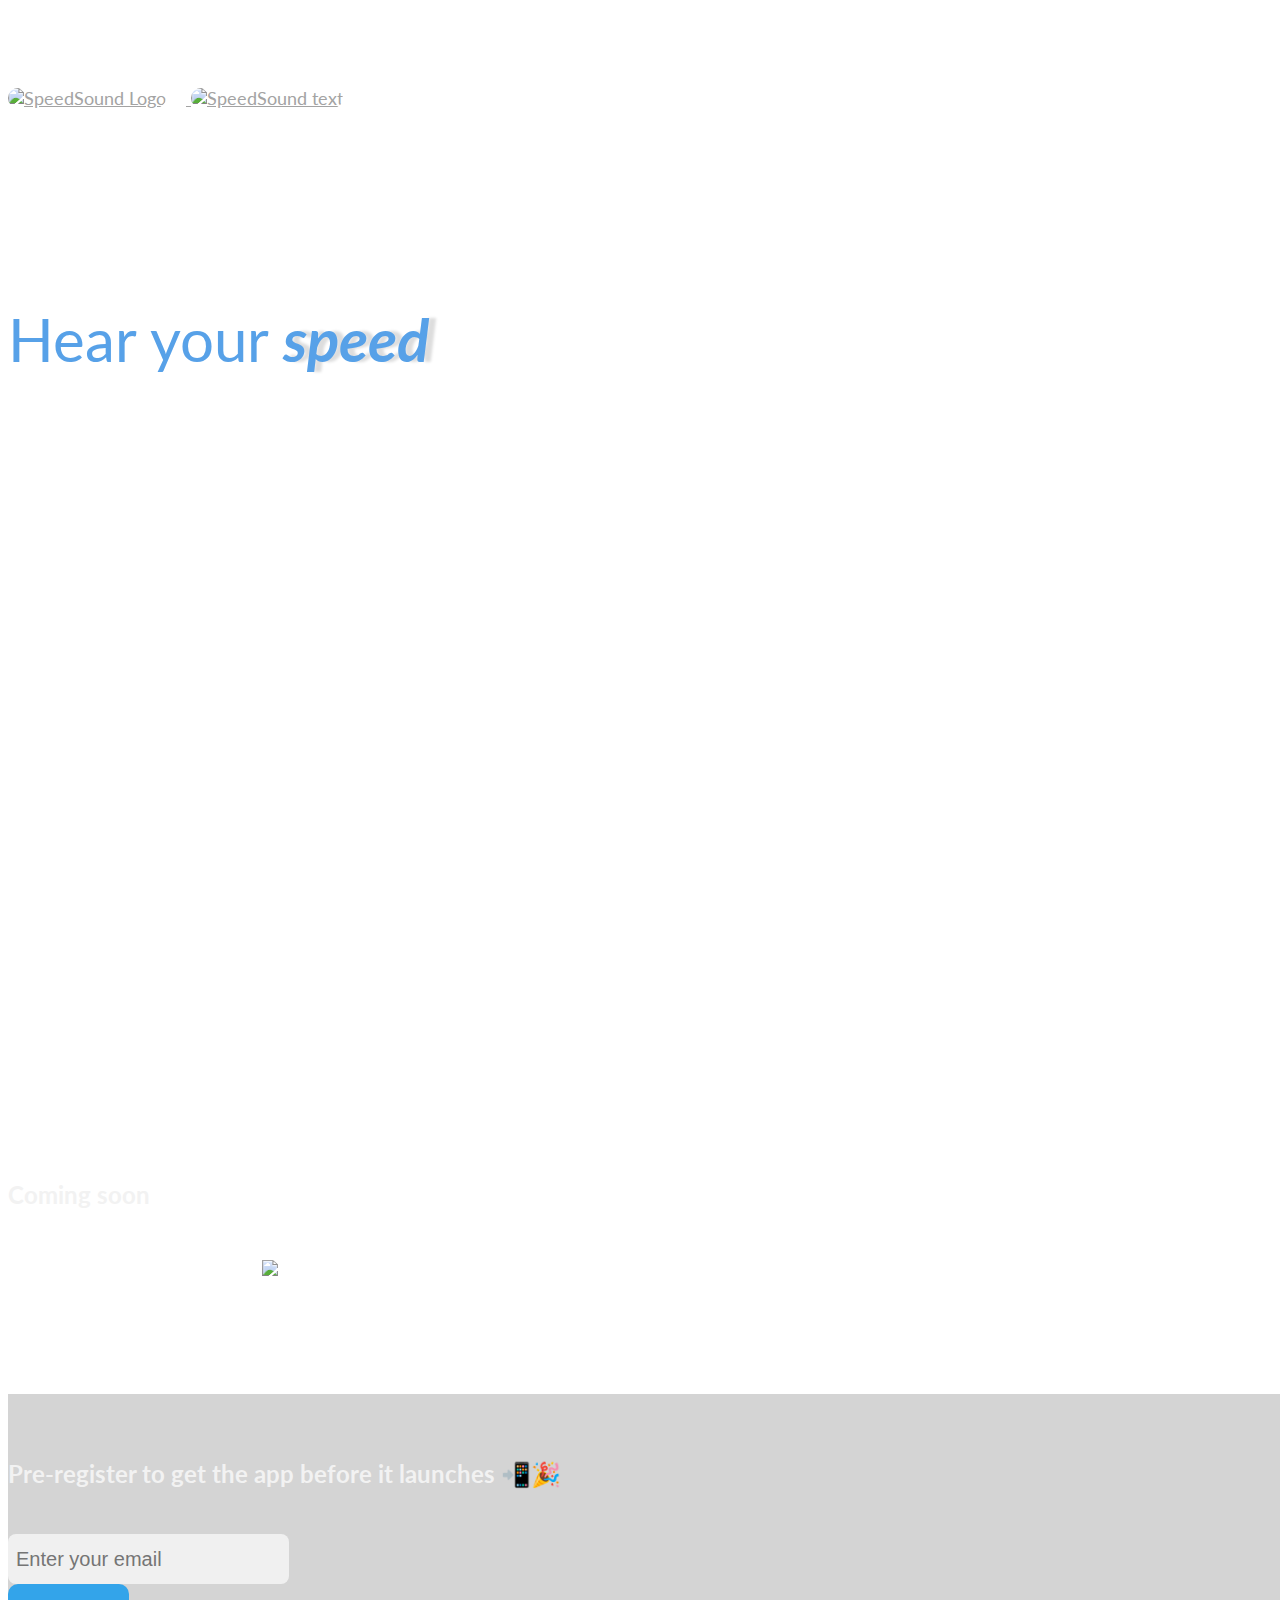
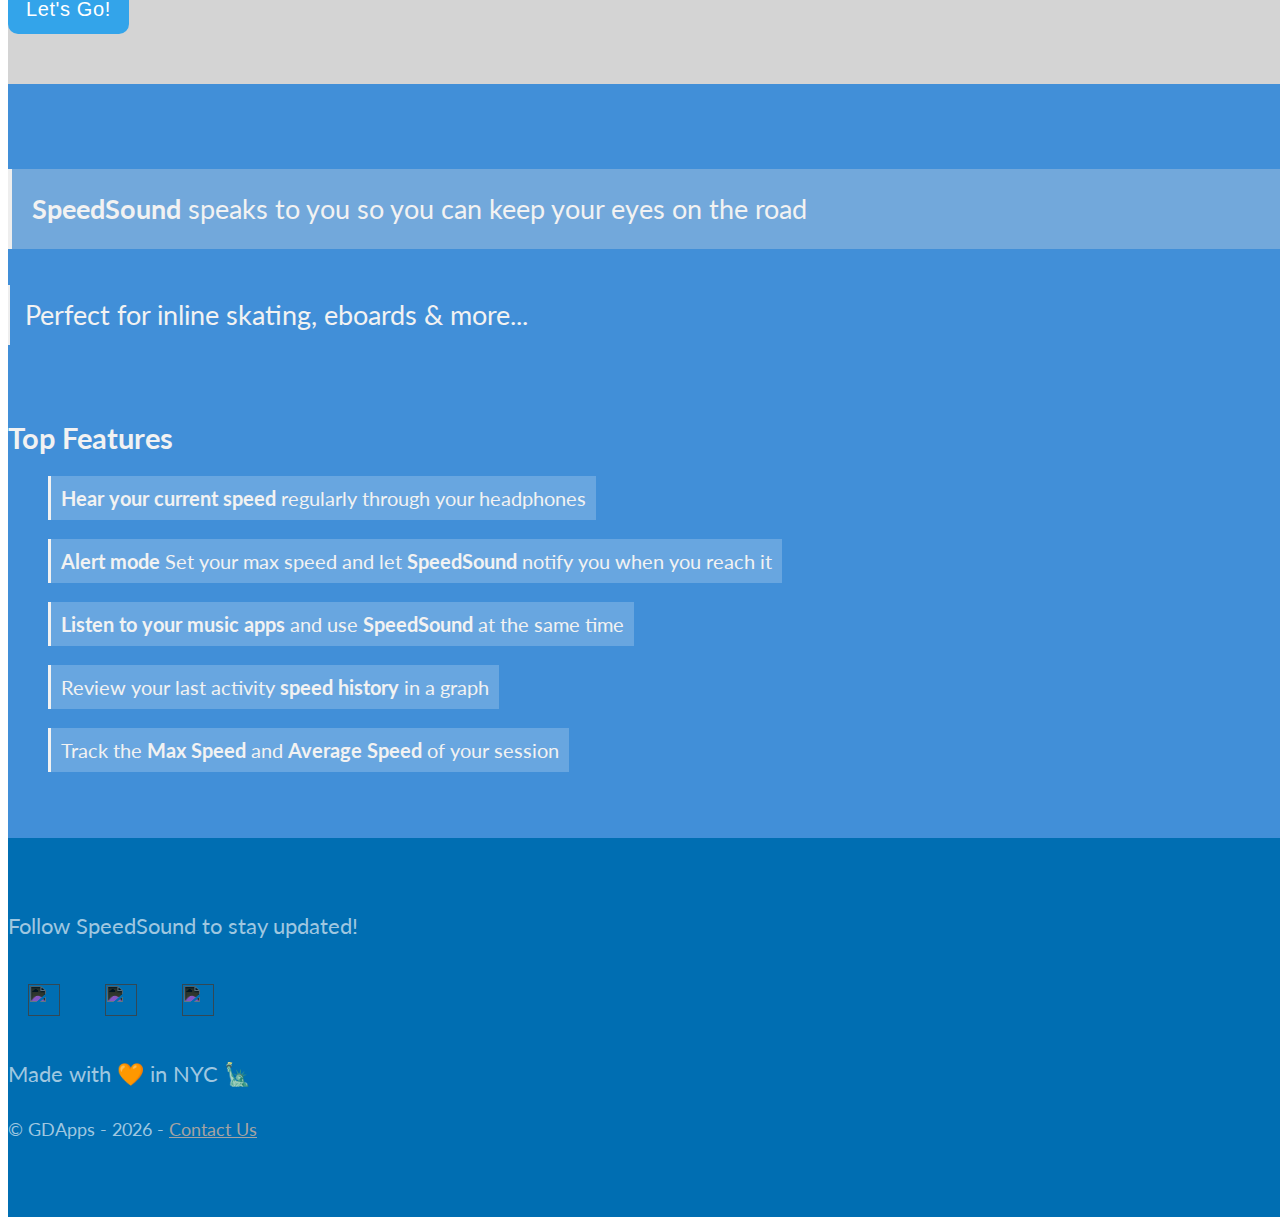
==== index.html @ b9c5a2e9 "adjust text" ====
<!DOCTYPE html>
<!--[if lt IE 7]>      <html class="no-js lt-ie9 lt-ie8 lt-ie7"> <![endif]-->
<!--[if IE 7]>         <html class="no-js lt-ie9 lt-ie8"> <![endif]-->
<!--[if IE 8]>         <html class="no-js lt-ie9"> <![endif]-->
<!--[if gt IE 8]><!--> <html class="no-js"> <!--<![endif]-->
    <head>
        <meta charset="utf-8">
        <meta http-equiv="X-UA-Compatible" content="IE=edge,chrome=1">
        <title>Get SpeedSound - Audible speedometer app</title>
        <meta name="description" content="Get SpeedSound - Audible speedometer app">
        <meta name="viewport" content="width=device-width">
        <meta property="og:title" content="Get SpeedSound - Audible speedometer app" />
		    <!--<meta name="apple-itunes-app" content="app-id=1244515007" />-->
        <link rel="stylesheet" href="css/bootstrap.min.css" />
        <link rel="stylesheet" href="css/bootstrap-responsive.min.css" />
        <link href="//cdn-images.mailchimp.com/embedcode/horizontal-slim-10_7.css" rel="stylesheet" type="text/css">
        <link rel="stylesheet" href="css/dist.css?v=25" />
        <link rel="icon" type="image/png" href="favicon-32x32.png" sizes="32x32" />
        <link rel="icon" type="image/png" href="favicon-16x16.png" sizes="16x16" />
    </head>
    <body>
        <div class="container">
            <header>
              <div class="row">
                <div class="span10">
                  <a href="./">
                    <img src='./img/icon_blue.png' class='app-logo' alt='SpeedSound Logo'/>
                    <img src='./img/Logotype.blue.png' class='app-logo' alt='SpeedSound text'/>
                  </a>
                </div>
              </div>
            </header>
            <!-- Main hero unit for a primary marketing message or call to action -->
            <div class="row main-content text-center">
            <div id='headline' class="span12">
                <div class="row brand-desc">
                	<div class="span12">
                    <h1>Hear your <b style="font-style:italic; text-shadow: 7px 0px 3px #dddddd;">speed</b><br/>
                    </h1>
                  </div>
                </div>
                <div class="row">
                  <div class="iphone">
                    
                    <div class="iphone-container">
                      <img class='airpods' src="./img/airpods_couple.png" />
                      <img id='app-demo' src="./img/fallback-static.png" />
                      <img  id='intro-iphone'
                      class='intro-setup hero'
                      src='./img/frame_iphone_x.png'
                      alt="product screenshot" />
                    </div>
                  </div>
                </div>              
            </div>
            <div class="row">
              <div class="span12 text-center">
                <h2>Coming soon</h2>
                  <div class="badge-large ">
                      <div style="display:inline-block;overflow:hidden;background:url(//linkmaker.itunes.apple.com/assets/shared/badges/en-gb/appstore-lrg.svg) no-repeat;width: 250px;height: 80px;background-size:contain;"></div>
                      <img style="width: 250px;vertical-align: top;" src="./img/coming_soon_android.png">
                    </div>
              </div>
            </div>
          </div>
        </div> <!-- /container -->
        <!-- 
          Top Features:
        -->
        <div class="background-wrapper first-wrapper" >
            <div class="container">
              
                <div class="row" >
                    <div class="span12 text-center">
                      <!-- Begin Mailchimp Signup Form -->
                      <h2>Pre-register to get the app before it launches 📲🎉</h2>
                      <div id="mc_embed_signup">
                      <form action="https://gmail.us3.list-manage.com/subscribe/post?u=9fdce8c579404b5cd464d8b3b&amp;id=dcdbfca55f" method="post" id="mc-embedded-subscribe-form" name="mc-embedded-subscribe-form" class="validate" target="_blank" novalidate>
                          <div id="mc_embed_signup_scroll">
                        
                        <input type="email" value="" name="EMAIL" class="email" id="mce-EMAIL" placeholder="Enter your email" required>
                          <!-- real people should not fill this in and expect good things - do not remove this or risk form bot signups-->
                          <div style="position: absolute; left: -5000px;" aria-hidden="true"><input type="text" name="b_9fdce8c579404b5cd464d8b3b_dcdbfca55f" tabindex="-1" value=""></div>
                          <div class="clear"><input type="submit" value="Let's Go!" name="subscribe" id="mc-embedded-subscribe" class="button"></div>
                          </div>
                      </form>
                      </div>

                      <!--End mc_embed_signup-->
         
                    </div>
                </div>
          </div>
        </div>
        <div class="background-wrapper  features-wrapper ">
          <div class="container">   
            <div class="row">
              <div class="span12 text-left">
                <div class="row">
                  <div class="span12">
                    <h4>
                      <blockquote class='hero-link text-center'><b>SpeedSound</b> speaks to you so you can keep your eyes on the road</blockquote> 
                    </h4>
                    <h4>
                      <blockquote class=' text-center'>Perfect for inline skating, eboards & more...</blockquote> 
                    </h4>
                    <br>
                    
                  </div>
                </div>
              </div>
            </div>
            <div class="row">
              <div class="span12">
                <h3>Top Features</h3>    
              </div>
            </div>
              <div class="row">
                  <div class="text-left">
                    <ul>
                      <li><span><b>Hear your current speed</b> regularly through your headphones </span></li>
                      <li><span><b>Alert mode</b> Set your max speed and let <b>SpeedSound</b> notify you when you reach it</span></li>
                      <li><span><b>Listen to your music apps</b> and use <b>SpeedSound</b> at the same time</span></li>
                      <li><span>Review your last activity <b>speed history</b> in a graph</span></li>
                      <li><span>Track the <b>Max Speed</b> and <b>Average Speed</b> of your session</span></li>
                    </ul>
                  </div>
                </div>
            </div>
        </div>
        <footer>
          <div class='container'>
            <div class="text-center">
              <p>Follow SpeedSound to stay updated!</p>
              <a href="https://www.instagram.com/SpeedSound_app/"  class='social-link'><img height="32" width="32" src="https://cdn.jsdelivr.net/npm/simple-icons@latest/icons/instagram.svg" /></a>
              <a href="https://www.youtube.com/channel/UCGJsb1Zvw405xkgLGKHnadw/featured"  class='social-link'><img height="32" width="32" src="https://cdn.jsdelivr.net/npm/simple-icons@latest/icons/youtube.svg" /></a>
              <a href="https://twitter.com/SpeedSoundApp"  class='social-link'><img height="32" width="32" src="https://cdn.jsdelivr.net/npm/simple-icons@latest/icons/twitter.svg" /></a>
            </div>
            <div class="text-center">
              <p>Made with 🧡 in NYC 🗽</p>
              <p><small>&copy; GDApps -  <span class='copy-year'></span> - <a href="mailto:egm0121[@]gmail.com">Contact Us</a></a></small></p>
            </div>
          </div>
        </footer>
       <div id="fb-root"></div>
	   <script>
       /*GA tracking*/
       window.ga=window.ga||function(){(ga.q=ga.q||[]).push(arguments)};ga.l=+new Date;
       ga('create', 'UA-100899493-1', 'auto');
       ga('send', 'pageview');
       ga('require', 'outboundLinkTracker');
        /*!
        loadCSS: load a CSS file asynchronously.
        [c]2014 @scottjehl, Filament Group, Inc.
        Licensed MIT
        */
        function loadCSS(e,t,n,o){"use strict";function r(){for(var t,o=0;o<l.length;o++)l[o].href&&l[o].href.indexOf(e)>-1&&(t=!0);t?i.media=n||"all":setTimeout(r)}var i=window.document.createElement("link"),d=t||window.document.getElementsByTagName("script")[0],l=window.document.styleSheets;return i.rel="stylesheet",i.href=e,i.media="only x",i.onload=o||function(){},d.parentNode.insertBefore(i,d),r(),i}
        loadCSS('https://fonts.googleapis.com/css?family=Lato:700,300');

        document.querySelector('.copy-year').innerHTML += new Date().getFullYear();
        var badgeIos = document.querySelector('.badge-ios');
        var badgeAndroid = document.querySelector('.badge-android');
        var isIOS = /^(iPhone|iPad|iPod)/.test(navigator.platform);
        if(window.matchMedia('only screen and (max-width: 767px)').matches){
          badgeIos.style.display = isIOS ? 'block':'none';
          badgeAndroid.style.display = !isIOS ? 'block':'none';
         
        }
    </script>
    <script async src="https://www.google-analytics.com/analytics.js"></script>
    <script async src="./autotrack.custom.dist.js"></script>
    </body>
</html>
---- css/dist.css ----
/* ==========================================================================
   Author's custom styles
   ========================================================================== */


body, html {
  width: 100%;
  overflow-x:hidden;
}
@keyframes fadein {
  from { opacity: 0;  transform: translateX(-100vw); }
  to   { opacity: 1;  transform: translateX(0vw); }
}
@keyframes moveup {
  from { transform: translateY(100px); }
  to   { transform: translateY(0px); }
}

body{
  /* background: radial-gradient(circle, rgba(0,212,255,1) 3%, rgba(26,125,200,1) 39%, rgba(0,39,96,1) 83%); */
  background-size: cover;
  background-position: top center;
  background-image: url('../img/bg_site.jpg');
  font-family: 'Lato', sans-serif;
  font-weight: normal;
  line-height: 20px;
  padding-top:30px;
  padding-left: 0px;
  padding-right: 0px;
  color:#f2f2f2;
}
::-moz-selection {
  background: #fcac72;   /* WebKit/Blink Browsers */
}
::selection {
  background: #fcac72;   /* WebKit/Blink Browsers */
}
::-moz-selection {
  background: #fcac72;    /* Gecko Browsers */
}
iframe{
  width:80%;
  height:500px;
}
header{
  padding-top:50px;
  padding-bottom:50px;
}
 h1 {
  display: inline-block;
  color: #57a1e8;
  font-weight: normal;
  font-size: 60px;
  line-height: 80px;
  margin-bottom:50px;
}
h1 small{
  font-weight: normal;
  color: #57a1e8;
}
h3{
  font-size: 28.5px;
}
h4 {
  font-weight: normal;
  font-size: 26.5px;
  line-height: 40px;
}
a {
  font-size: 18px;
  color:#a3a3a3;
}
p {
  font-size: 22px;
  line-height: 32px;
}
ul li {
  list-style: none;
  font-size: 16px;
}
#mc_embed_signup{ clear:left; font:14px Helvetica,Arial,sans-serif; width:100%; margin-top: 50px;}
#mc_embed_signup input.email {
  font-family: "Open Sans","Helvetica Neue",Arial,Helvetica,Verdana,sans-serif;
  font-size: 20px;
  border: 0px solid; 
  border-radius: 8px;
  color: #343434;
  background-color: #ffffffa6;
  -webkit-box-sizing: border-box;
          box-sizing: border-box;
  height: 50px;
  padding: 10px 0.4em;
  display: inline-block;
  margin: 0;
  vertical-align: top;
}
#mc_embed_signup .button {
  font-size: 20px;
  border: none;
  border-radius: 10px;
  letter-spacing: .03em;
  color: #fff;
  background-color: #33a4ea;
  -webkit-box-sizing: border-box;
          box-sizing: border-box;
  height: 50px;
  line-height: 32px;
  padding: 0 18px;
}
.badge-large{
  padding-top: 35px; 
}
.font-light{
  font-weight: lighter;
}
.app-icon{
  display: none;
}
.app-logo{
  border-radius: 20px;
  margin-right: 20px;
  height: 90px;
}
.iphone {
  opacity: 0;
  position: relative;
  padding-bottom:50px;
  padding-bottom:200px;
  animation: 1s ease-out 2s fadein;
  animation-fill-mode: forwards;
}
.airpods {
  bottom: 2%;
  height: 23%;
  position: absolute;
  right: -28%;
  max-height: 160px;
  min-height: 30px;
}
.brand-desc {
  position:relative;
  animation: 1s linear 1s moveup;
  animation-fill-mode: forwards;
  transform: translateY(100px);
}
/*final-state */
.hero {
  position: relative;
}
.iphone-container{
  position: relative;
  width: 25vw;
  margin: 0px auto;
  max-width: 450px;
  min-width: 300px;
}
.iphone-container .hero{
  width: 100%;
}
.iphone-container #app-demo{
  width: 82%;
  position: absolute;
  top: 6%;
  left: 8.8%;
  background-color: #1a1a1a;
  height: 88%;
}
.iphone-container .intro-android {
  position: absolute;
  top: 6%;
  width: 75%;
  right: -61%;
}
.iphone-container .intro-side-iphone {
  position: absolute;
  top: 7%;
  width: 65%;
  left: -52%;
}
.download-badge{
  text-align:right;
}
.mobile-visible{
  display: none;
}
#headline{
	font-size:30px;
	color:white;
}
.note{
  font-size: 50px;
}
.padding-25{
  padding-top:25px;
}
.background-wrapper{
  padding-top: 50px;
  padding-bottom: 50px;
  background-color: #418fd8;
  color: #f2f2f2;
}
.press-background-wrapper{
  background-color:#006EB2;
}

.features-wrapper li {
  font-size: 20px;
  list-style: none;
  margin-top: 20px;
  line-height: 43px;
}
.features-wrapper li span {
  background-color: #ffffff35;
  padding: 10px 10px;
  border-left: 3px solid;
}
.first-wrapper{
  background-color: #1313132e;
  margin-top: 50px;
  margin-bottom: 0px;
}

blockquote small {
  font-weight: bold;
  font-size: 16px;
}
blockquote a {
  font-size: 18px;
  color:#f2f2f2;
}
blockquote small {
  color:#eee;
}
blockquote {
  padding: 10px 0px 10px 15px;
  margin: 0 0 20px;
  border-left: 2px solid #eee;
  /* border: 1px solid white; */
}
.hero-link  small {

}
.hero-link  a {
  font-size: 22px;
  font-weight: bold;
}
.hero-link{
  padding:20px;
  background-color: rgba(226, 226, 226, 0.31);
  border-left: 4px solid #eee;
}
footer {
  color: #9fc7e0;
  padding-top: 50px;
  padding-bottom: 50px;
  background-color: #006EB2;
  font-size: 20px; 
}
.more-menu{
  -webkit-transform: rotate(90deg);
          transform: rotate(90deg);
  position: relative;
  display: inline-block;
  font-size: 35px;
  line-height: 10px;
  top: 7px;
  left: 13px;
}
.social-link img {
  -webkit-filter: invert(1);
          filter: invert(1);
  opacity: 0.8;
  margin: 20px;
}
#callToAction{
  display:inline-block;
  line-height:20px;
  margin-top:9px;
}
.fb_iframe_widget {
	top:2px;
}
/* mobile targeting rules */
@media only screen and (max-width: 767px){
  header{
    padding-top:0px;
    padding-bottom:20px;
  }
	body {
		font-family:'Lato', sans-serif ;
    padding-top:30px;
    background-size: auto 1000px;
    background-position: top;
    background-repeat: no-repeat;
  }
  h1{
    margin-bottom: 0px;
  }
  #mc_embed_signup input.email {
    width: 100%;
    border-radius: 10px;
    border-bottom-left-radius: 0px;
    border-bottom-right-radius: 0px;
  }
  #mc_embed_signup .button {
    border-radius: 10px;
    border-top-left-radius: 0px;
    border-top-right-radius: 0px;
  }
	h2,h3,h5,h4 {
		font-weight:600;
	}
  h1{
    font-size: 35px;
    line-height: 35px;
    font-weight: 300;
  }
  h1 small{
    font-size:14px;
  }
  .badge-large{
    padding: 20px 0px;  
  }
  .app-icon{
  	max-width:60px;
    border-radius:30px;
    margin-right: 10px;
  }
  .app-logo {
    height: 40px;
    position: relative;
    top: -8px;
    border-radius: 10px;
    margin-right: 10px;
  }
  .mobile-hidden{
    display:none;
  }
  .mobile-visible{
    display:initial;
  }
  .container{
    margin-left:20px;
    margin-right:20px;
  }
  .note{
    font-size: 25px;
  }
	.press a {
		font-weight: 300;
    text-shadow: 1px 1px 5px rgba(0,0,0,0.3);
	}
	.social-btns{
		display:none;
	}
  .iphone-container{
    width: 60vw;
    min-width: 190px;
  }
	.iphone{
		text-align: center;
    padding:20px 0px;
  }
  .airpods {
    
  }
  .download-badge{
    text-align:center;
  }
  .brand-desc{
    padding-bottom: 0px;
  }
  .first-wrapper {
    background-color: #2b6fae;
  }
  footer{
    font-size: 16px;
  }
}

@media only screen and (min-width: 768px){
	html{
	  height: 2100px;
	}

}
@media only screen and (min-width: 768px) and (min-height: 880px){
	html, body{
		overflow: auto;
	}

}
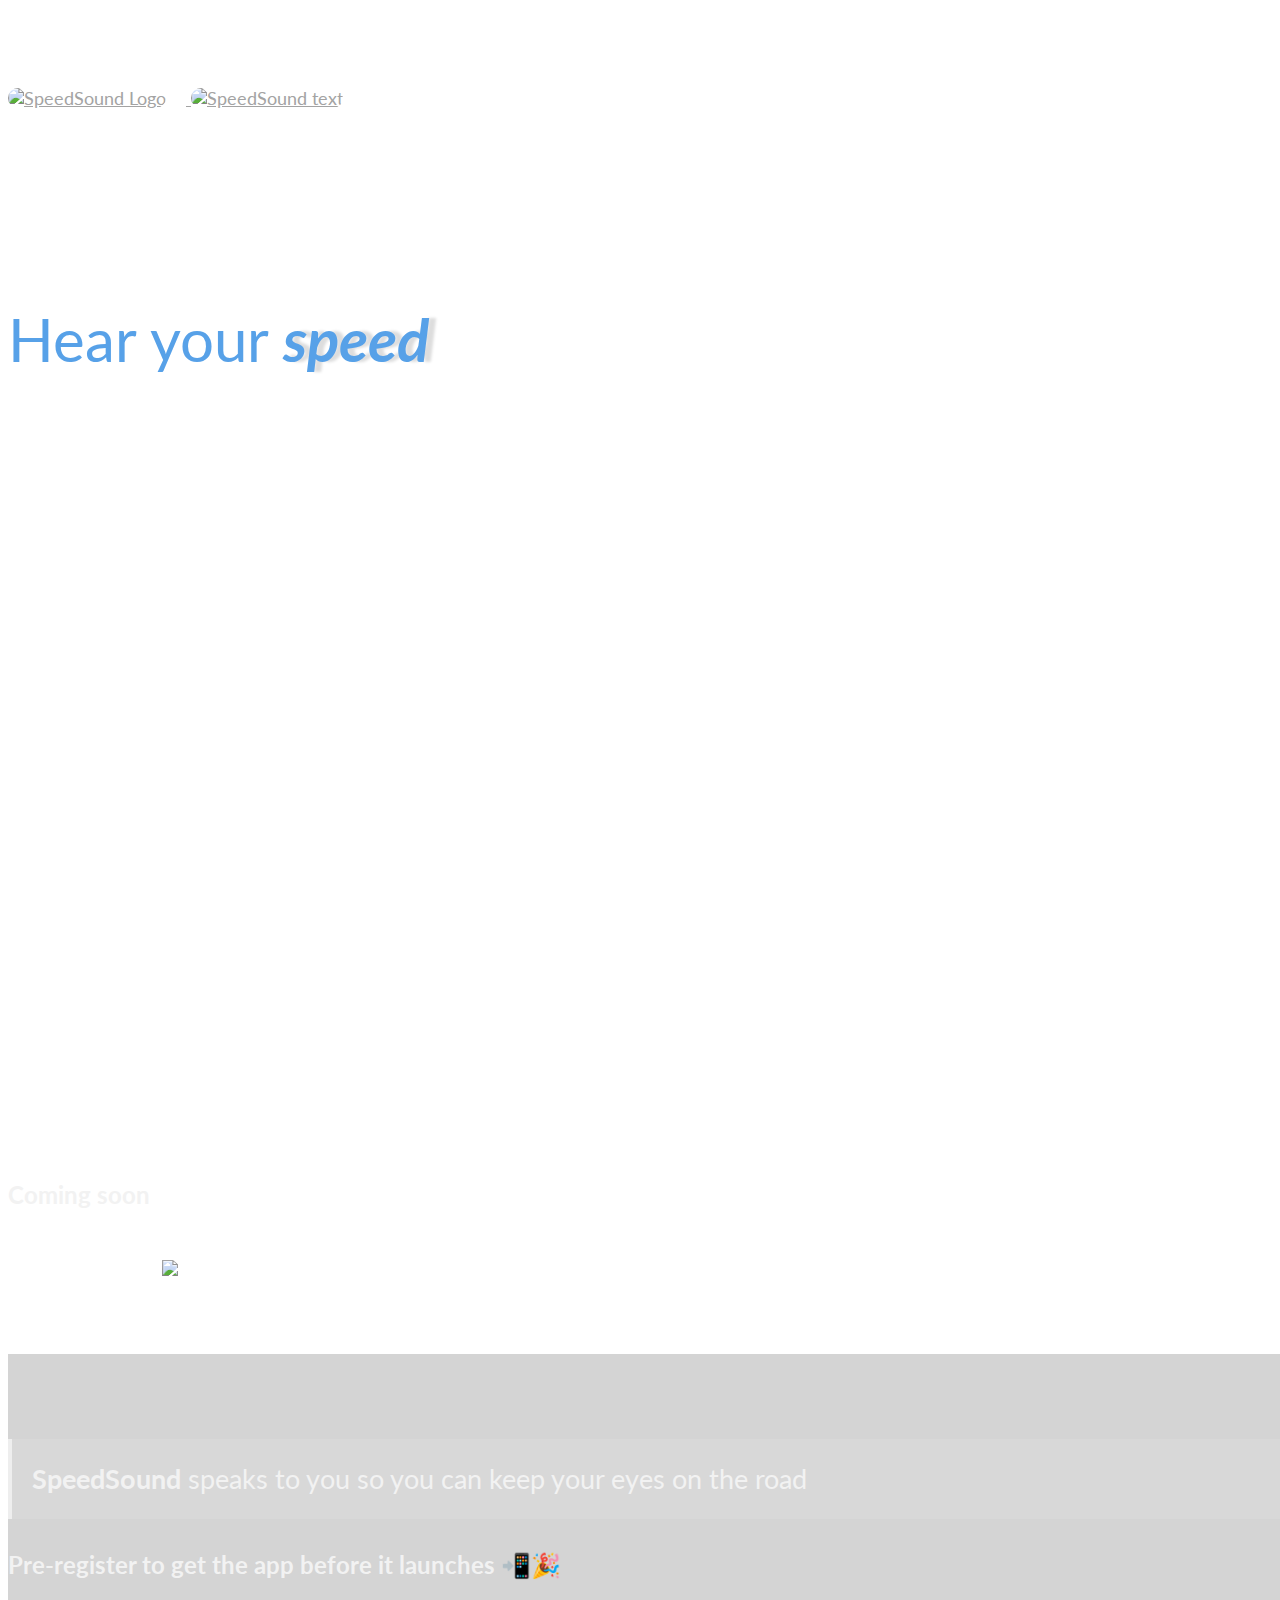
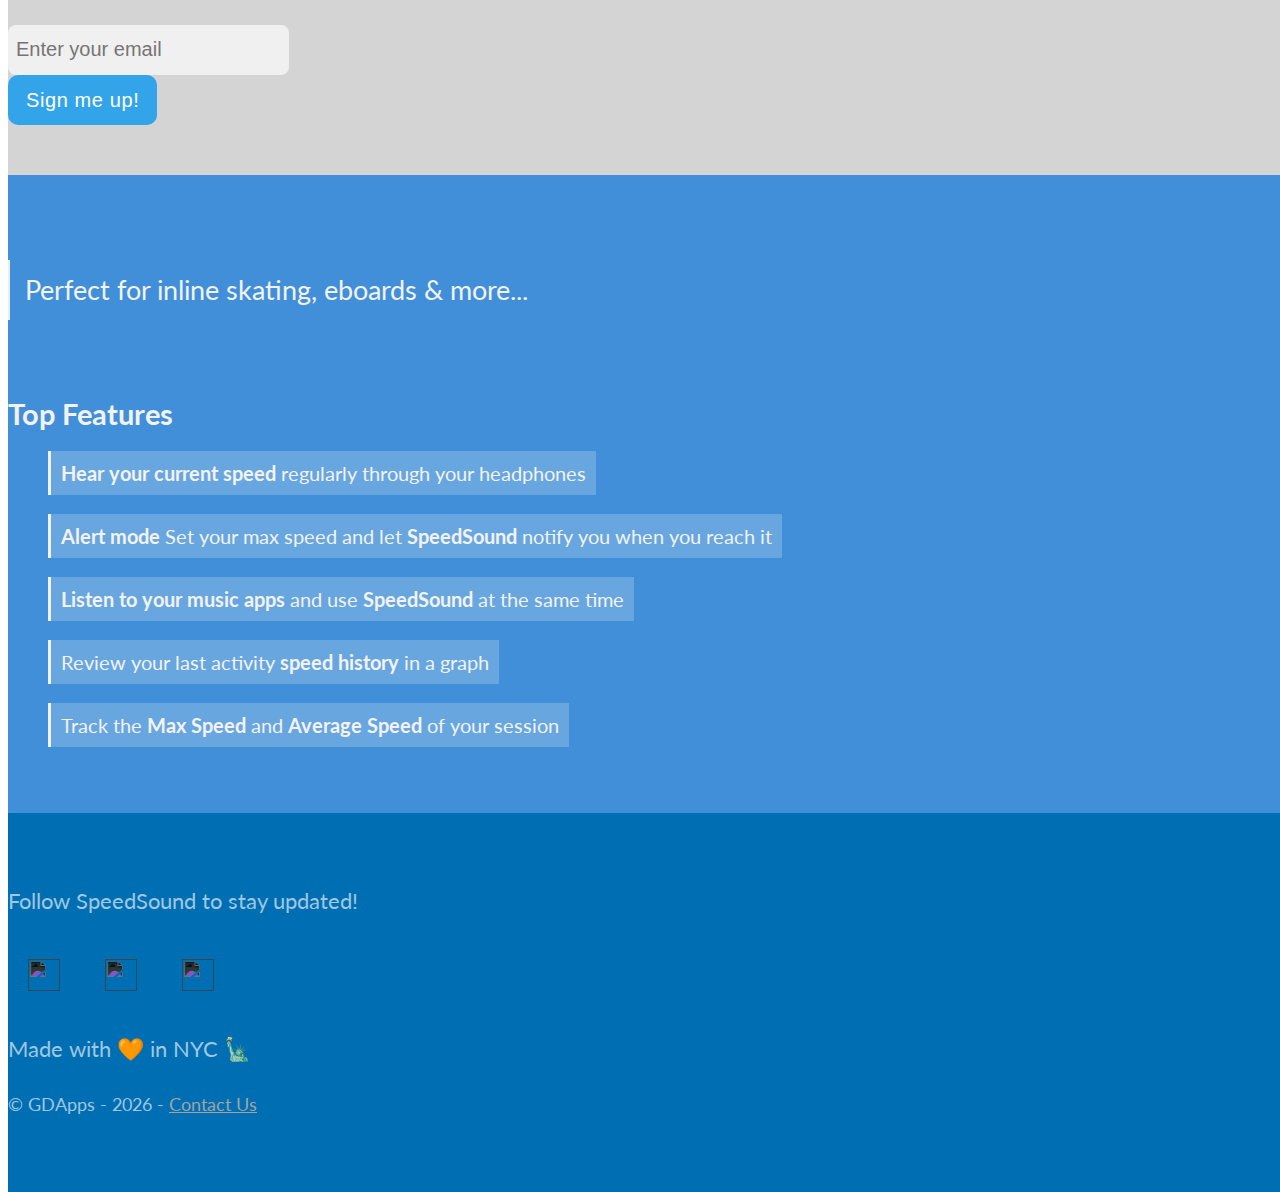
==== commit 3657d846: "ga" ====
--- a/index.html
+++ b/index.html
@@ -55,10 +55,10 @@
             </div>
             <div class="row">
               <div class="span12 text-center">
-                <h2>Coming soon</h2>
+                <h2 class='coming-soon-title'>Coming soon</h2>
                   <div class="badge-large ">
-                      <div style="display:inline-block;overflow:hidden;background:url(//linkmaker.itunes.apple.com/assets/shared/badges/en-gb/appstore-lrg.svg) no-repeat;width: 250px;height: 80px;background-size:contain;"></div>
-                      <img style="width: 250px;vertical-align: top;" src="./img/coming_soon_android.png">
+                      <div style="display:inline-block;overflow:hidden;background:url(//linkmaker.itunes.apple.com/assets/shared/badges/en-gb/appstore-lrg.svg) no-repeat;width: 150px;height: 40px;background-size:contain;"></div>
+                      <img style="width: 150px;vertical-align: top;" src="./img/coming_soon_android.png">
                     </div>
               </div>
             </div>
@@ -67,21 +67,23 @@
         <!-- 
           Top Features:
         -->
-        <div class="background-wrapper first-wrapper" >
+        <div class="background-wrapper first-wrapper register-section" >
             <div class="container">
               
                 <div class="row" >
                     <div class="span12 text-center">
+                      <h4>
+                        <blockquote class='hero-link text-center'><b>SpeedSound</b> speaks to you so you can keep your eyes on the road</blockquote> 
+                      </h4>
                       <!-- Begin Mailchimp Signup Form -->
                       <h2>Pre-register to get the app before it launches 📲🎉</h2>
                       <div id="mc_embed_signup">
                       <form action="https://gmail.us3.list-manage.com/subscribe/post?u=9fdce8c579404b5cd464d8b3b&amp;id=dcdbfca55f" method="post" id="mc-embedded-subscribe-form" name="mc-embedded-subscribe-form" class="validate" target="_blank" novalidate>
                           <div id="mc_embed_signup_scroll">
-                        
-                        <input type="email" value="" name="EMAIL" class="email" id="mce-EMAIL" placeholder="Enter your email" required>
+                          <input type="email" value="" name="EMAIL" class="email" id="mce-EMAIL" placeholder="Enter your email" ga-on="focus" ga-event-category="form" ga-event-action="input-focus" required>
                           <!-- real people should not fill this in and expect good things - do not remove this or risk form bot signups-->
                           <div style="position: absolute; left: -5000px;" aria-hidden="true"><input type="text" name="b_9fdce8c579404b5cd464d8b3b_dcdbfca55f" tabindex="-1" value=""></div>
-                          <div class="clear"><input type="submit" value="Let's Go!" name="subscribe" id="mc-embedded-subscribe" class="button"></div>
+                          <div class="clear"><input type="submit" value="Sign me up!" name="subscribe" id="mc-embedded-subscribe" class="button"></div>
                           </div>
                       </form>
                       </div>
@@ -98,9 +100,6 @@
               <div class="span12 text-left">
                 <div class="row">
                   <div class="span12">
-                    <h4>
-                      <blockquote class='hero-link text-center'><b>SpeedSound</b> speaks to you so you can keep your eyes on the road</blockquote> 
-                    </h4>
                     <h4>
                       <blockquote class=' text-center'>Perfect for inline skating, eboards & more...</blockquote> 
                     </h4>
@@ -143,12 +142,17 @@
           </div>
         </footer>
        <div id="fb-root"></div>
+       <img src="./img/scroll-down.gif" id="scroll-badge" class="mobile-visible"  ga-on="click" ga-event-category="scroller" ga-event-action="scroll-down" />
 	   <script>
        /*GA tracking*/
        window.ga=window.ga||function(){(ga.q=ga.q||[]).push(arguments)};ga.l=+new Date;
-       ga('create', 'UA-100899493-1', 'auto');
+       ga('create', 'UA-100899493-3', 'auto');
        ga('send', 'pageview');
        ga('require', 'outboundLinkTracker');
+       ga('require', 'eventTracker', {
+          events: ['click', 'auxclick', 'contextmenu', 'focus']
+        });
+       ga('require', 'maxScrollTracker');
         /*!
         loadCSS: load a CSS file asynchronously.
         [c]2014 @scottjehl, Filament Group, Inc.
@@ -160,14 +164,22 @@
         document.querySelector('.copy-year').innerHTML += new Date().getFullYear();
         var badgeIos = document.querySelector('.badge-ios');
         var badgeAndroid = document.querySelector('.badge-android');
+        var scrollBadge = document.querySelector('#scroll-badge');
+        var firstSection = document.querySelector('.register-section');
         var isIOS = /^(iPhone|iPad|iPod)/.test(navigator.platform);
-        if(window.matchMedia('only screen and (max-width: 767px)').matches){
-          badgeIos.style.display = isIOS ? 'block':'none';
-          badgeAndroid.style.display = !isIOS ? 'block':'none';
-         
+        
+        function handleScrollBadge() {
+          if(document.documentElement.scrollTop < 100) {
+            scrollBadge.style.display = document.documentElement.scrollTop <= 0 ? 'block': 'none';
+          }
         }
+        document.addEventListener('scroll', handleScrollBadge , {passive: true});
+        scrollBadge.addEventListener('click', () => {
+          firstSection.scrollIntoView({ behavior: "smooth" });
+          scrollBadge.style.display = 'none';
+        });
     </script>
     <script async src="https://www.google-analytics.com/analytics.js"></script>
-    <script async src="./autotrack.custom.dist.js"></script>
+    <script async src="./autotrack.custom.js"></script>
     </body>
 </html>--- a/css/dist.css
+++ b/css/dist.css
@@ -363,8 +363,14 @@
 		text-align: center;
     padding:20px 0px;
   }
-  .airpods {
-    
+  #scroll-badge{
+    position: fixed;
+    bottom: -15px;
+    width: 150px;
+    left: calc(50% - 75px);
+  }
+  .coming-soon-title {
+    opacity: 0;
   }
   .download-badge{
     text-align:center;
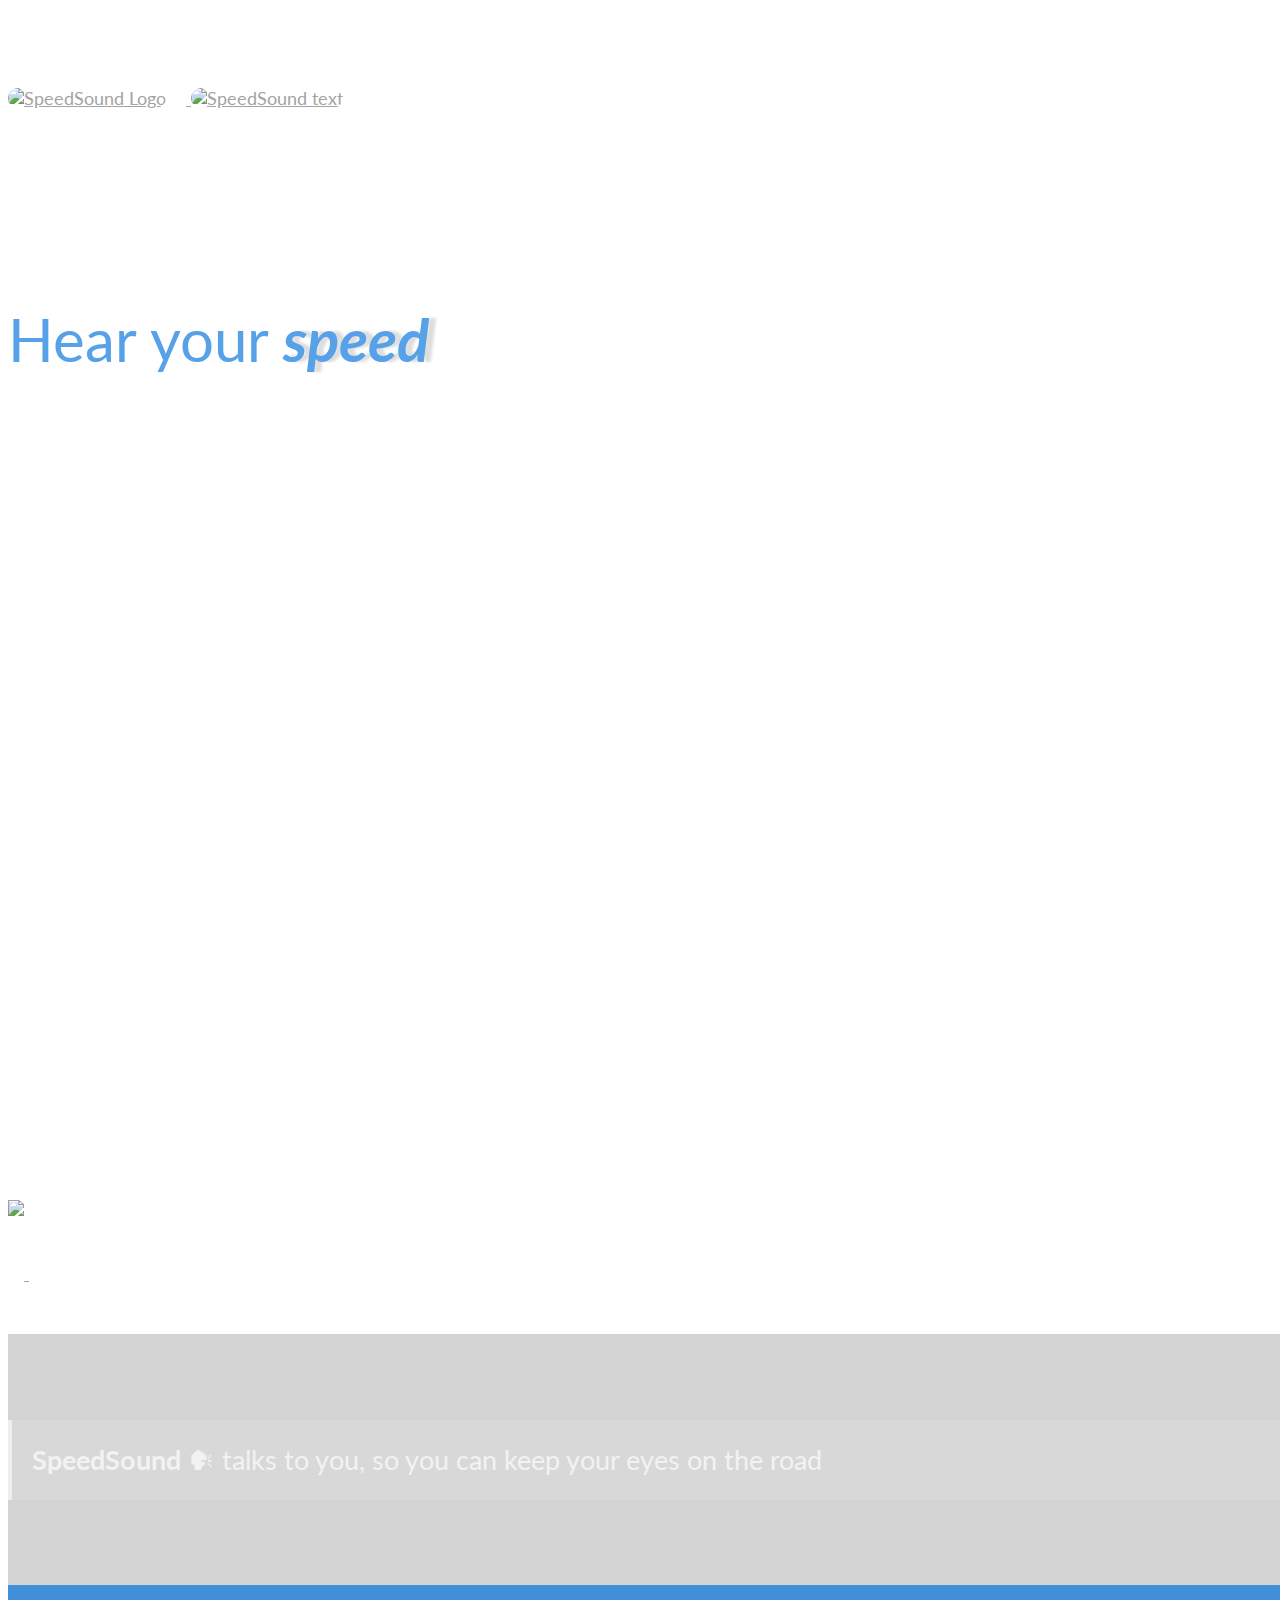
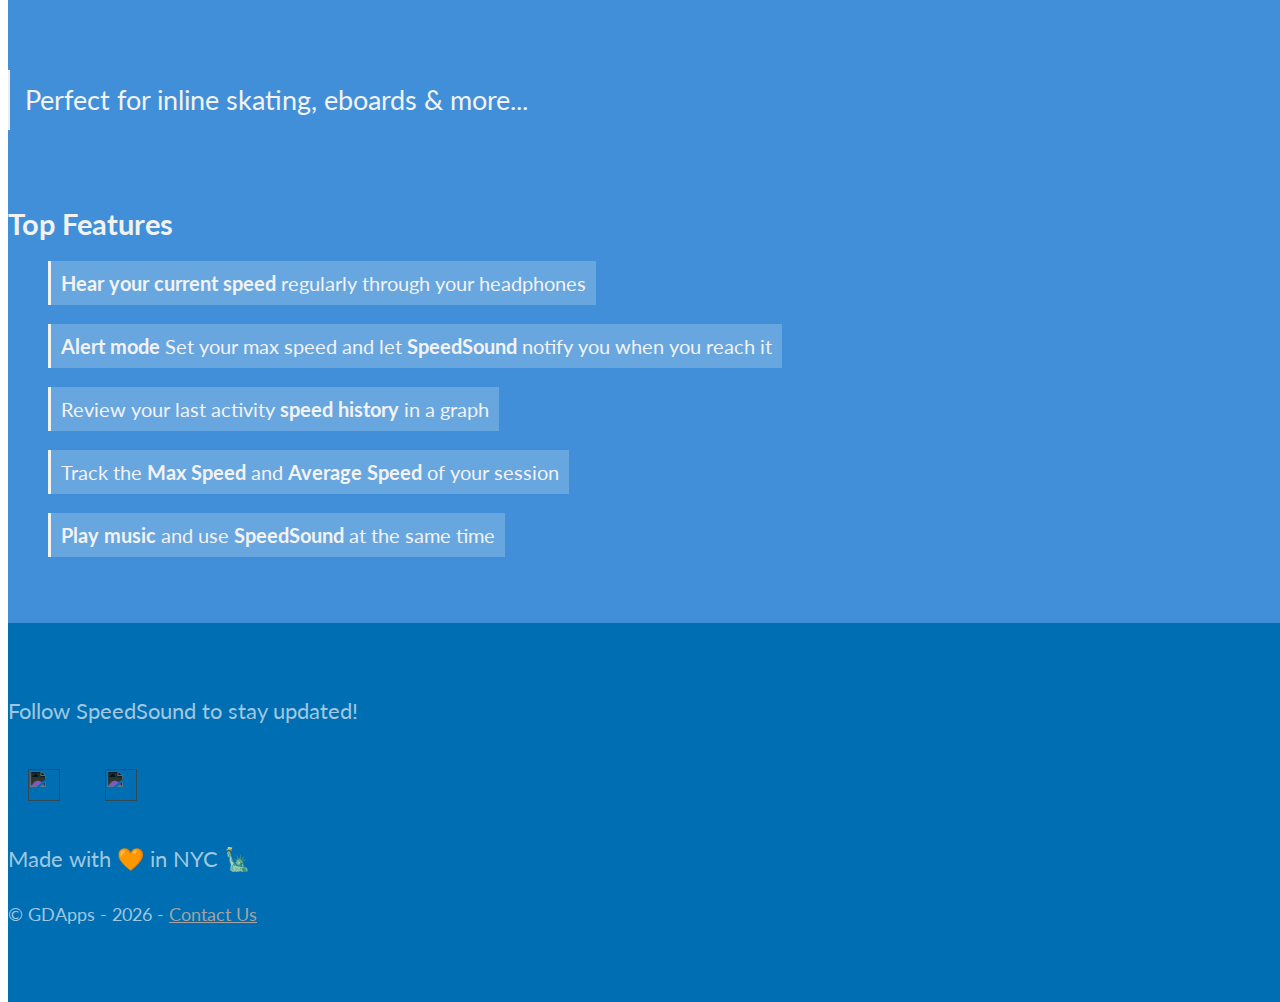
==== commit bb7d73c9: "wip" ====
--- a/index.html
+++ b/index.html
@@ -15,8 +15,8 @@
         <link rel="stylesheet" href="css/bootstrap-responsive.min.css" />
         <link href="//cdn-images.mailchimp.com/embedcode/horizontal-slim-10_7.css" rel="stylesheet" type="text/css">
         <link rel="stylesheet" href="css/dist.css?v=25" />
-        <link rel="icon" type="image/png" href="favicon-32x32.png" sizes="32x32" />
-        <link rel="icon" type="image/png" href="favicon-16x16.png" sizes="16x16" />
+        <link rel="icon" type="image/png" href="./favicon-32x32.png" sizes="32x32" />
+        <link rel="icon" type="image/png" href="./favicon-16x16.png" sizes="16x16" />
     </head>
     <body>
         <div class="container">
@@ -55,11 +55,14 @@
             </div>
             <div class="row">
               <div class="span12 text-center">
-                <h2 class='coming-soon-title'>Coming soon</h2>
-                  <div class="badge-large ">
-                      <div style="display:inline-block;overflow:hidden;background:url(//linkmaker.itunes.apple.com/assets/shared/badges/en-gb/appstore-lrg.svg) no-repeat;width: 150px;height: 40px;background-size:contain;"></div>
-                      <img style="width: 150px;vertical-align: top;" src="./img/coming_soon_android.png">
-                    </div>
+                  <div class="badge-large">
+                      <a href="https://play.google.com/store/apps/details?id=com.speedsound.app" target='_blank'>
+                        <img style="width:200px;height:auto;vertical-align: top;" src="./img/play_store_badge.png">
+                      </a>
+                      <a href="https://apps.apple.com/app/speedsound-voice-speedometer/id1541209296" target='_blank'>
+                        <div style="display:inline-block;overflow:hidden;background:url(//linkmaker.itunes.apple.com/assets/shared/badges/en-gb/appstore-lrg.svg) no-repeat;width: 200px;height: 80px;background-size:contain;"></div>
+                      </a>
+                  </div>
               </div>
             </div>
           </div>
@@ -69,27 +72,11 @@
         -->
         <div class="background-wrapper first-wrapper register-section" >
             <div class="container">
-              
                 <div class="row" >
                     <div class="span12 text-center">
                       <h4>
-                        <blockquote class='hero-link text-center'><b>SpeedSound</b> speaks to you so you can keep your eyes on the road</blockquote> 
+                        <blockquote class='hero-link text-center'><b>SpeedSound</b> 🗣 talks to you, so you can keep your eyes on the road</blockquote> 
                       </h4>
-                      <!-- Begin Mailchimp Signup Form -->
-                      <h2>Pre-register to get the app before it launches 📲🎉</h2>
-                      <div id="mc_embed_signup">
-                      <form action="https://gmail.us3.list-manage.com/subscribe/post?u=9fdce8c579404b5cd464d8b3b&amp;id=dcdbfca55f" method="post" id="mc-embedded-subscribe-form" name="mc-embedded-subscribe-form" class="validate" target="_blank" novalidate>
-                          <div id="mc_embed_signup_scroll">
-                          <input type="email" value="" name="EMAIL" class="email" id="mce-EMAIL" placeholder="Enter your email" ga-on="focus" ga-event-category="form" ga-event-action="input-focus" required>
-                          <!-- real people should not fill this in and expect good things - do not remove this or risk form bot signups-->
-                          <div style="position: absolute; left: -5000px;" aria-hidden="true"><input type="text" name="b_9fdce8c579404b5cd464d8b3b_dcdbfca55f" tabindex="-1" value=""></div>
-                          <div class="clear"><input type="submit" value="Sign me up!" name="subscribe" id="mc-embedded-subscribe" class="button"></div>
-                          </div>
-                      </form>
-                      </div>
-
-                      <!--End mc_embed_signup-->
-         
                     </div>
                 </div>
           </div>
@@ -119,9 +106,9 @@
                     <ul>
                       <li><span><b>Hear your current speed</b> regularly through your headphones </span></li>
                       <li><span><b>Alert mode</b> Set your max speed and let <b>SpeedSound</b> notify you when you reach it</span></li>
-                      <li><span><b>Listen to your music apps</b> and use <b>SpeedSound</b> at the same time</span></li>
                       <li><span>Review your last activity <b>speed history</b> in a graph</span></li>
                       <li><span>Track the <b>Max Speed</b> and <b>Average Speed</b> of your session</span></li>
+                      <li><span><b>Play music</b> and use <b>SpeedSound</b> at the same time</span></li>
                     </ul>
                   </div>
                 </div>
@@ -131,9 +118,8 @@
           <div class='container'>
             <div class="text-center">
               <p>Follow SpeedSound to stay updated!</p>
-              <a href="https://www.instagram.com/SpeedSound_app/"  class='social-link'><img height="32" width="32" src="https://cdn.jsdelivr.net/npm/simple-icons@latest/icons/instagram.svg" /></a>
-              <a href="https://www.youtube.com/channel/UCGJsb1Zvw405xkgLGKHnadw/featured"  class='social-link'><img height="32" width="32" src="https://cdn.jsdelivr.net/npm/simple-icons@latest/icons/youtube.svg" /></a>
-              <a href="https://twitter.com/SpeedSoundApp"  class='social-link'><img height="32" width="32" src="https://cdn.jsdelivr.net/npm/simple-icons@latest/icons/twitter.svg" /></a>
+              <a href="https://www.instagram.com/speedsound_app/"  class='social-link'><img height="32" width="32" src="https://cdn.jsdelivr.net/npm/simple-icons@latest/icons/instagram.svg" /></a>
+              <a href="https://facebook.com/SpeedSoundApp"  class='social-link'><img height="32" width="32" src="https://cdn.jsdelivr.net/npm/simple-icons@latest/icons/facebook.svg" /></a>
             </div>
             <div class="text-center">
               <p>Made with 🧡 in NYC 🗽</p>
--- a/css/dist.css
+++ b/css/dist.css
@@ -80,14 +80,14 @@
   list-style: none;
   font-size: 16px;
 }
-#mc_embed_signup{ clear:left; font:14px Helvetica,Arial,sans-serif; width:100%; margin-top: 50px;}
+#mc_embed_signup{ clear:left; font:14px Helvetica,Arial,sans-serif; width:100%; margin-top: 25px;}
 #mc_embed_signup input.email {
   font-family: "Open Sans","Helvetica Neue",Arial,Helvetica,Verdana,sans-serif;
   font-size: 20px;
-  border: 0px solid; 
+  border: 1px solid #8ecaff; 
   border-radius: 8px;
   color: #343434;
-  background-color: #ffffffa6;
+  background-color: #fff;
   -webkit-box-sizing: border-box;
           box-sizing: border-box;
   height: 50px;
@@ -102,12 +102,15 @@
   border-radius: 10px;
   letter-spacing: .03em;
   color: #fff;
-  background-color: #33a4ea;
+  background-color: #5db8ff;
   -webkit-box-sizing: border-box;
           box-sizing: border-box;
   height: 50px;
   line-height: 32px;
   padding: 0 18px;
+  font-weight: 600;
+  box-shadow: 0px 10px 15px #2e2e2ec2;
+  background-color: #5db8ff;
 }
 .badge-large{
   padding-top: 35px; 
@@ -298,16 +301,24 @@
   h1{
     margin-bottom: 0px;
   }
+  #mc_embed_signup input.email::placeholder { /* Chrome, Firefox, Opera, Safari 10.1+ */
+    color: rgb(155, 155, 155);
+    opacity: 0.8; /* Firefox */
+  }
   #mc_embed_signup input.email {
     width: 100%;
     border-radius: 10px;
     border-bottom-left-radius: 0px;
     border-bottom-right-radius: 0px;
+    border: 2px solid #5db8ff;
+    color: #343434;
+    background-color: #fff;
   }
   #mc_embed_signup .button {
     border-radius: 10px;
     border-top-left-radius: 0px;
     border-top-right-radius: 0px;
+    background-color: #5db8ff;
   }
 	h2,h3,h5,h4 {
 		font-weight:600;
@@ -322,6 +333,10 @@
   }
   .badge-large{
     padding: 20px 0px;  
+  }
+  .badge-large a {
+    margin-bottom: 20px;
+    display: inline-block;
   }
   .app-icon{
   	max-width:60px;
@@ -362,12 +377,22 @@
 	.iphone{
 		text-align: center;
     padding:20px 0px;
+    animation: none;
+    opacity: 1;
+  }
+  .brand-desc {
+    animation: none;
+    transform: none;
   }
   #scroll-badge{
     position: fixed;
-    bottom: -15px;
-    width: 150px;
-    left: calc(50% - 75px);
+    bottom: -25px;
+    width: 100vw;
+    left: 0px;
+    padding: 0px 25vw;
+    box-sizing: border-box;
+    background: #418ed8;
+    box-shadow: 0 0 25px 25px #418ed8;
   }
   .coming-soon-title {
     opacity: 0;
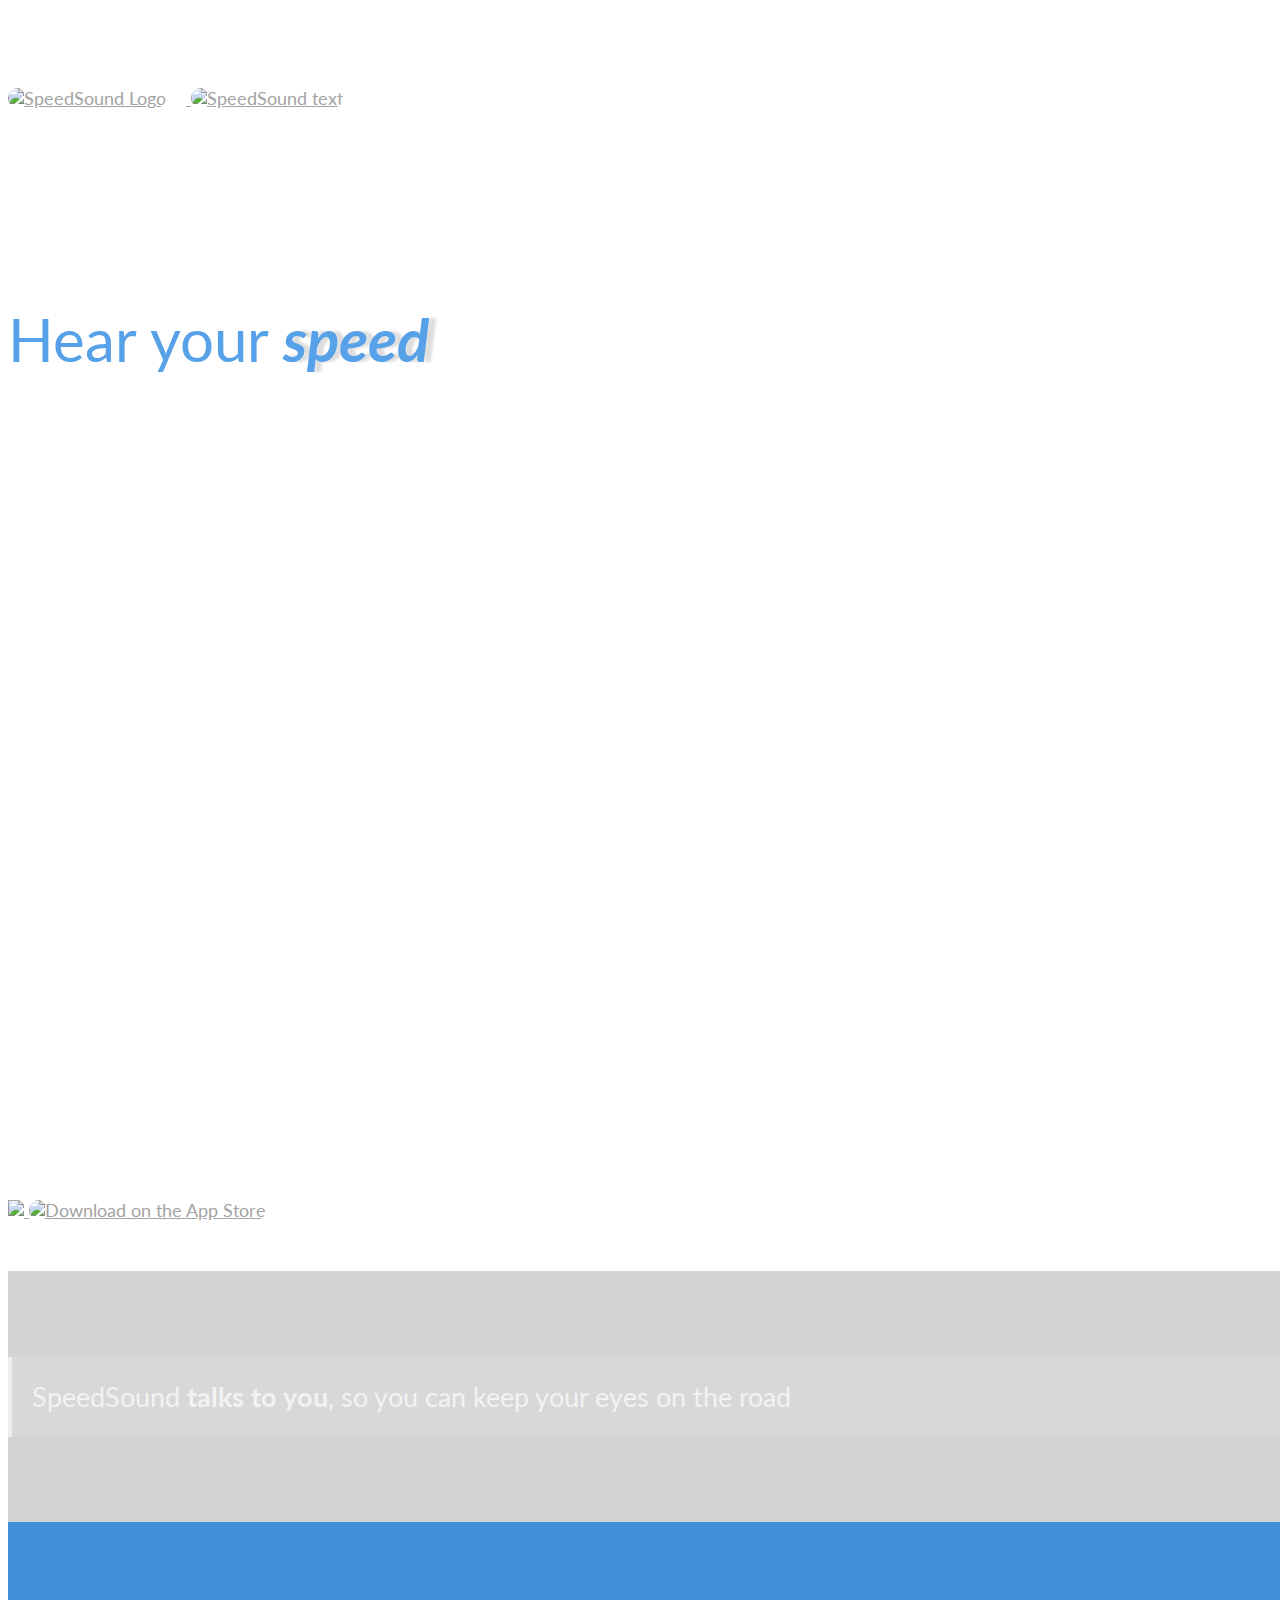
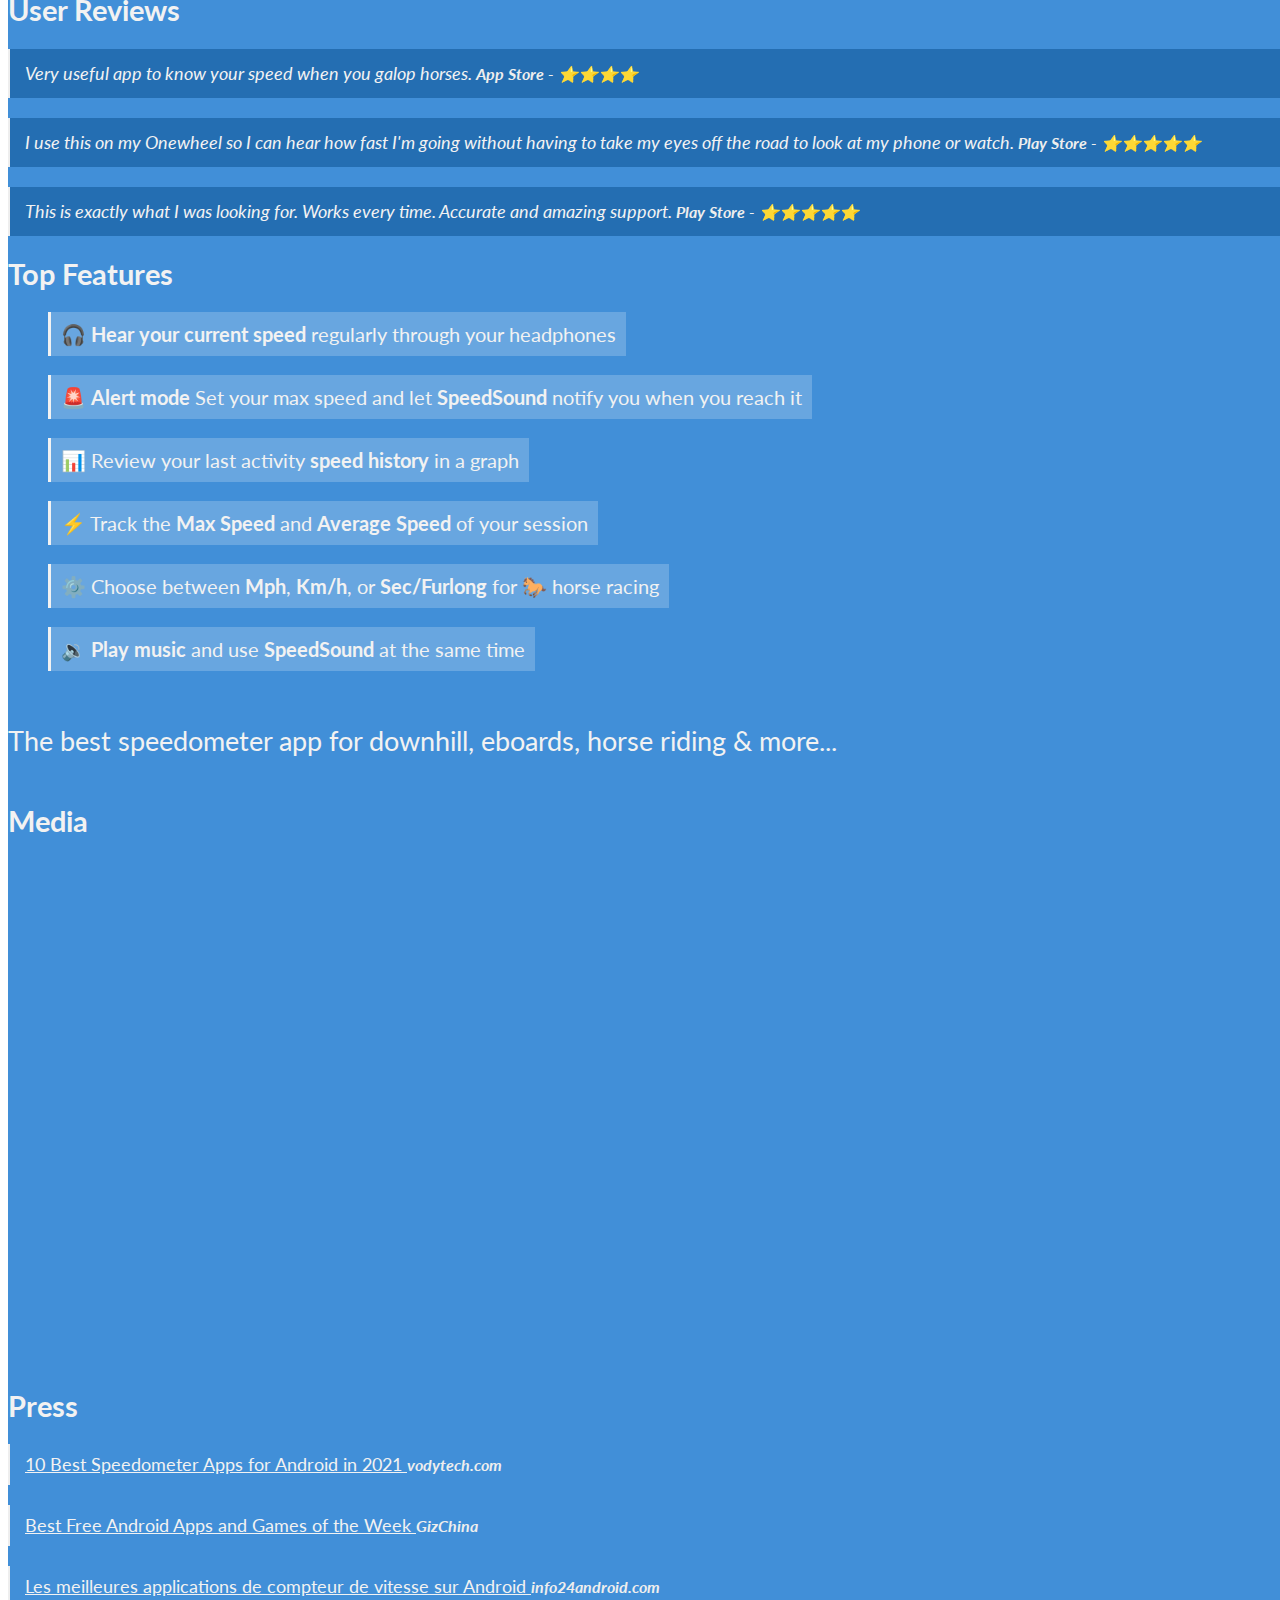
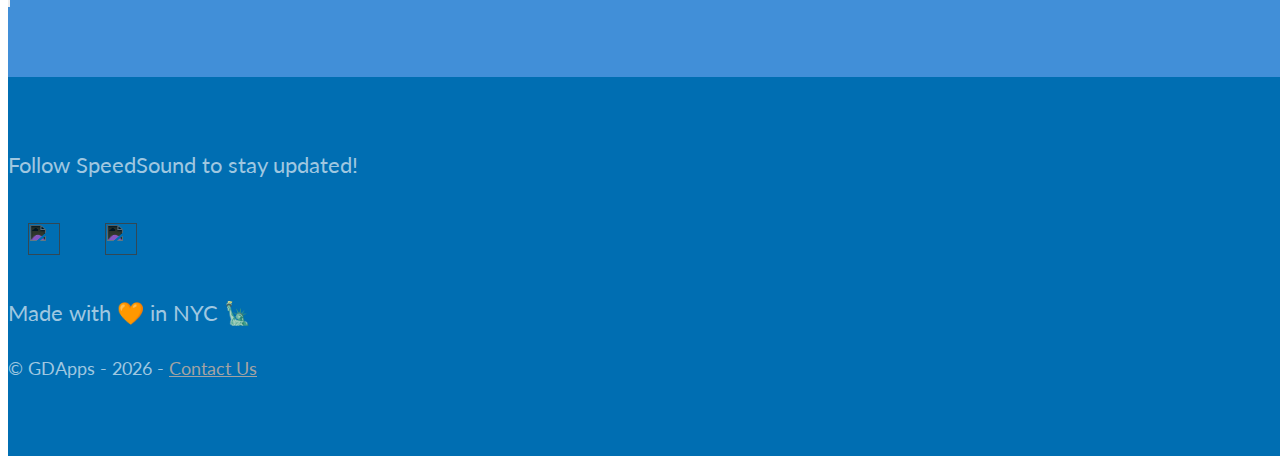
==== commit d5283e53: "update" ====
--- a/index.html
+++ b/index.html
@@ -60,7 +60,7 @@
                         <img style="width:200px;height:auto;vertical-align: top;" src="./img/play_store_badge.png">
                       </a>
                       <a href="https://apps.apple.com/app/speedsound-voice-speedometer/id1541209296" target='_blank'>
-                        <div style="display:inline-block;overflow:hidden;background:url(//linkmaker.itunes.apple.com/assets/shared/badges/en-gb/appstore-lrg.svg) no-repeat;width: 200px;height: 80px;background-size:contain;"></div>
+                        <img src="https://tools.applemediaservices.com/api/badges/download-on-the-app-store/black/en-us?size=250x83&amp;releaseDate=1606003200&h=421ef4e0fde0c4794d2118a327e15567" alt="Download on the App Store" style="border-radius: 13px;width: 200px;height: 60px;">
                       </a>
                   </div>
               </div>
@@ -75,7 +75,7 @@
                 <div class="row" >
                     <div class="span12 text-center">
                       <h4>
-                        <blockquote class='hero-link text-center'><b>SpeedSound</b> 🗣 talks to you, so you can keep your eyes on the road</blockquote> 
+                        <blockquote class='hero-link text-center'>SpeedSound <b>talks to you</b>, so you can keep your eyes on the road</blockquote> 
                       </h4>
                     </div>
                 </div>
@@ -84,35 +84,109 @@
         <div class="background-wrapper  features-wrapper ">
           <div class="container">   
             <div class="row">
-              <div class="span12 text-left">
-                <div class="row">
-                  <div class="span12">
-                    <h4>
-                      <blockquote class=' text-center'>Perfect for inline skating, eboards & more...</blockquote> 
-                    </h4>
-                    <br>
-                    
-                  </div>
-                </div>
-              </div>
+              <div class="span12">
+                <h3>User Reviews</h3>    
+              </div>
+            </div>
+            <div class="row">
+              <div class="span4">
+                <blockquote class="user-review">
+                  <i>
+                    Very useful app to know your speed when you galop horses.
+                  </i>
+                  <small><cite title="Source Title">App Store - ⭐️⭐️⭐️⭐️</cite></small>
+                </blockquote>
+              </div>
+              <div class="span4">
+                <blockquote class="user-review">
+                  <i>
+                    I use this on my Onewheel so I can hear how fast I'm going without having to take my eyes off the road to look at my phone or watch.
+                  </i>
+                  <small><cite title="Source Title">Play Store - ⭐️⭐️⭐️⭐️⭐️</cite></small>
+                </blockquote>
+              </div>
+              <div class="span4">
+                <blockquote class="user-review">
+                 <i>
+                  This is exactly what I was looking for. Works every time. Accurate and amazing support.
+                 </i>
+                  <small><cite title="Source Title">Play Store - ⭐️⭐️⭐️⭐️⭐️</cite></small>
+              </blockquote>
+            </div>
             </div>
             <div class="row">
               <div class="span12">
                 <h3>Top Features</h3>    
               </div>
             </div>
-              <div class="row">
-                  <div class="text-left">
-                    <ul>
-                      <li><span><b>Hear your current speed</b> regularly through your headphones </span></li>
-                      <li><span><b>Alert mode</b> Set your max speed and let <b>SpeedSound</b> notify you when you reach it</span></li>
-                      <li><span>Review your last activity <b>speed history</b> in a graph</span></li>
-                      <li><span>Track the <b>Max Speed</b> and <b>Average Speed</b> of your session</span></li>
-                      <li><span><b>Play music</b> and use <b>SpeedSound</b> at the same time</span></li>
-                    </ul>
-                  </div>
-                </div>
-            </div>
+            <div class="row">
+                <div class="text-left">
+                  <ul>
+                    <li><span>🎧 <b>Hear your current speed</b> regularly through your headphones </span></li>
+                    <li><span>🚨 <b>Alert mode</b> Set your max speed and let <b>SpeedSound</b> notify you when you reach it</span></li>
+                    <li><span>📊 Review your last activity <b>speed history</b> in a graph</span></li>
+                    <li><span>⚡️ Track the <b>Max Speed</b> and <b>Average Speed</b> of your session</span></li>
+                    <li><span>⚙️ Choose between <b>Mph</b>, <b>Km/h</b>, or <b>Sec/Furlong</b> for 🐎 horse racing</span></li>
+                    <li><span>🔉 <b>Play music</b> and use <b>SpeedSound</b> at the same time</span></li>
+                  </ul>
+                </div>
+              </div>
+              <div class="row">
+                <div class="span12 text-center">
+                  <div class="row">
+                    <div class="span12">
+                      <h4 class="tag-desc-line">
+                         The best speedometer app for downhill, eboards, horse riding & more...
+                      </h4>
+                    </div>
+                  </div>
+                </div>
+              </div>
+              <div class="row">
+                <div class="span12">
+                  <h3>Media</h3>    
+                </div>
+              </div>
+              <div class="row">
+                <div class="span12">
+                  <p class="text-center">
+                    <iframe src="https://www.youtube.com/embed/P-WDMHkqMvY?controls=0&amp;start=375" frameborder="0" allow="accelerometer; autoplay; clipboard-write; encrypted-media; gyroscope; picture-in-picture" allowfullscreen></iframe>
+                  </p>
+                </div>
+              </div>
+              <div class="row">
+                <div class="span12">
+                  <h3>Press</h3>    
+                </div>
+              </div>
+              <div class="row">
+                <div class="span4">
+                    <blockquote>
+                      <a href="https://www.vodytech.com/best-speedometer-apps-android/">
+                        10 Best Speedometer Apps for Android in 2021
+                      </a>
+                      <small><cite title="Source Title">vodytech.com</cite></small>
+                  </blockquote>
+                </div>
+                <div class="span4">
+                    <blockquote>
+                      <a href="https://www.gizchina.com/2021/08/01/best-free-android-apps-and-games-of-the-week-speedsound-flux-prison-run-and-minigun-more/">
+                        Best Free Android Apps and Games of the Week
+                      </a>
+                      <small><cite title="Source Title">GizChina</cite></small>
+                  </blockquote>
+                </div>
+                <div class="span4">
+                  <blockquote>
+                    <a href="https://www.info24android.com/les-meilleures-applications-de-compteur-de-vitesse-sur-android/">
+                      Les meilleures applications de compteur de vitesse sur Android
+                    </a>
+                    <small><cite title="Source Title">info24android.com</cite></small>
+                </blockquote>
+              </div>
+            </div>
+            
+          </div>
         </div>
         <footer>
           <div class='container'>
--- a/css/dist.css
+++ b/css/dist.css
@@ -79,6 +79,16 @@
 ul li {
   list-style: none;
   font-size: 16px;
+}
+blockquote i {
+  font-size: 18px;
+}
+.user-review {
+  line-height: 28px;
+  background-color: #246eb2;
+}
+.tag-desc-line {
+  margin: 50px 0px;
 }
 #mc_embed_signup{ clear:left; font:14px Helvetica,Arial,sans-serif; width:100%; margin-top: 25px;}
 #mc_embed_signup input.email {
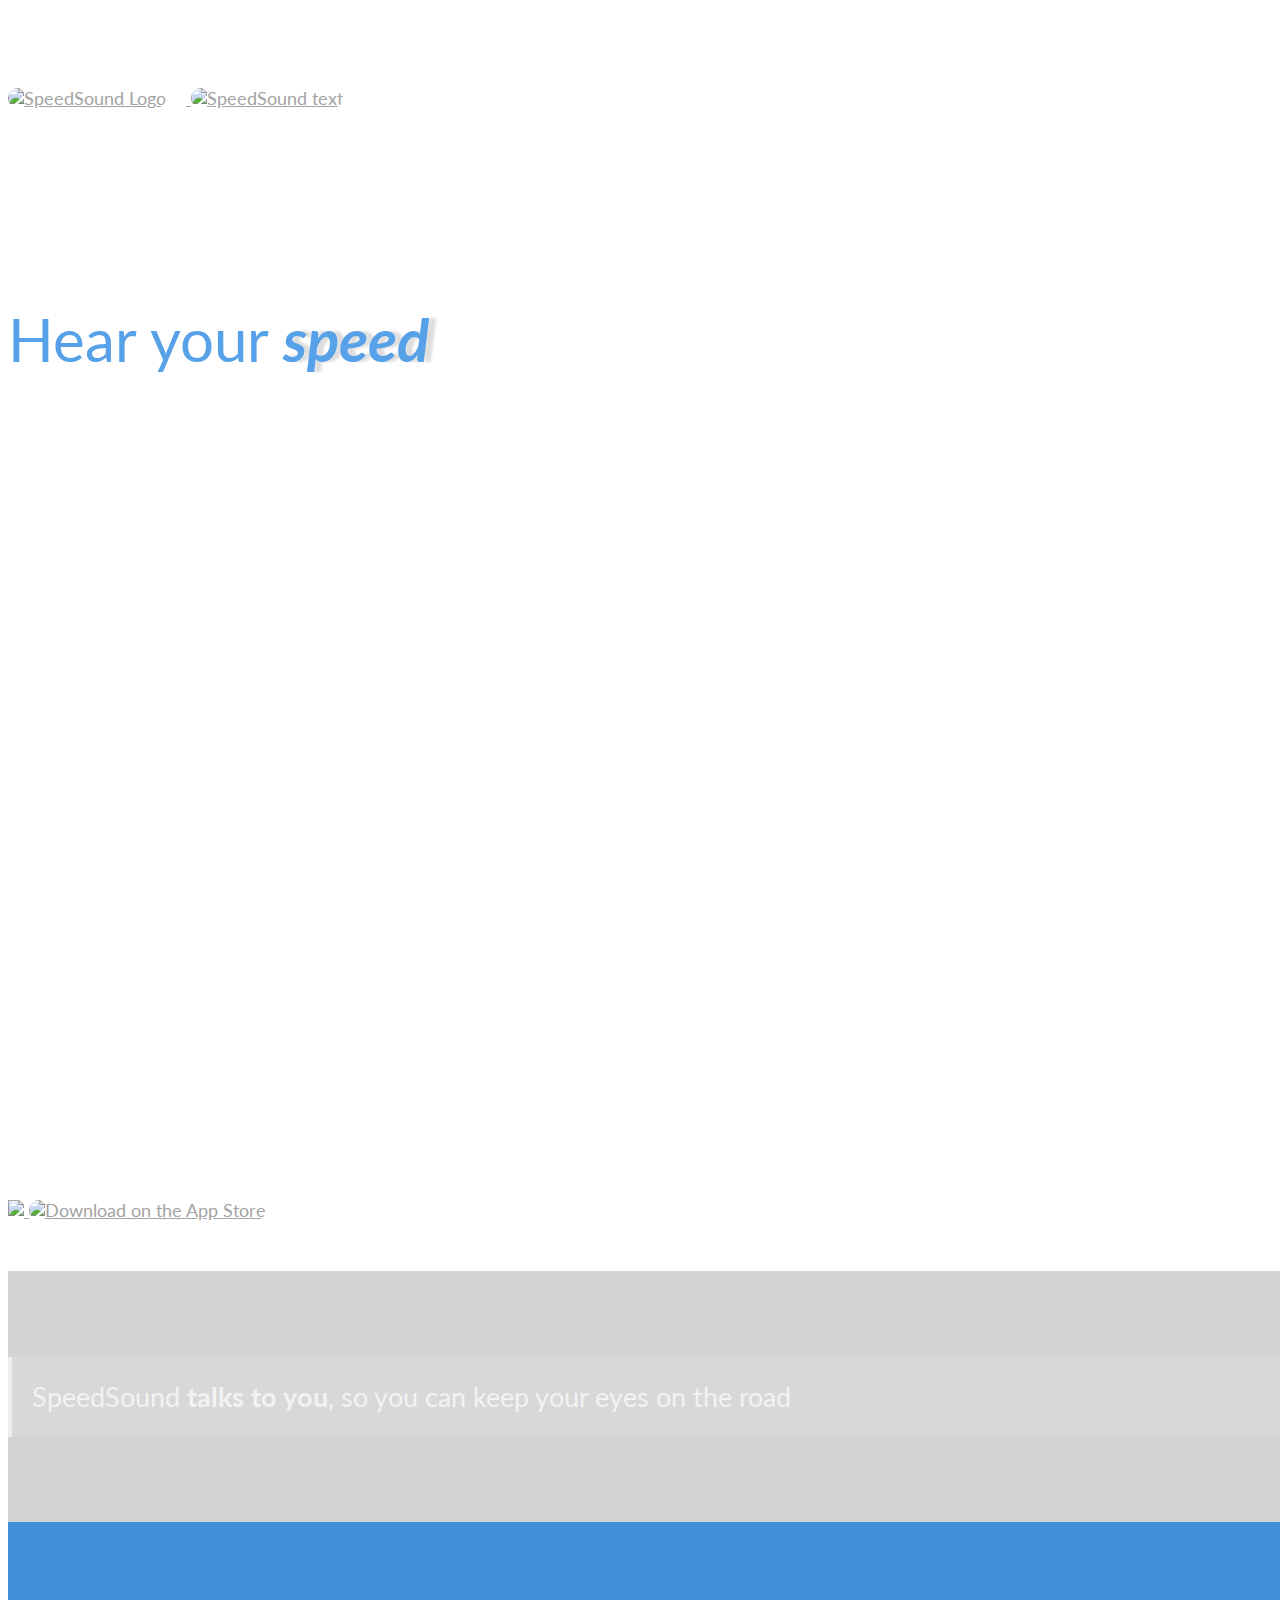
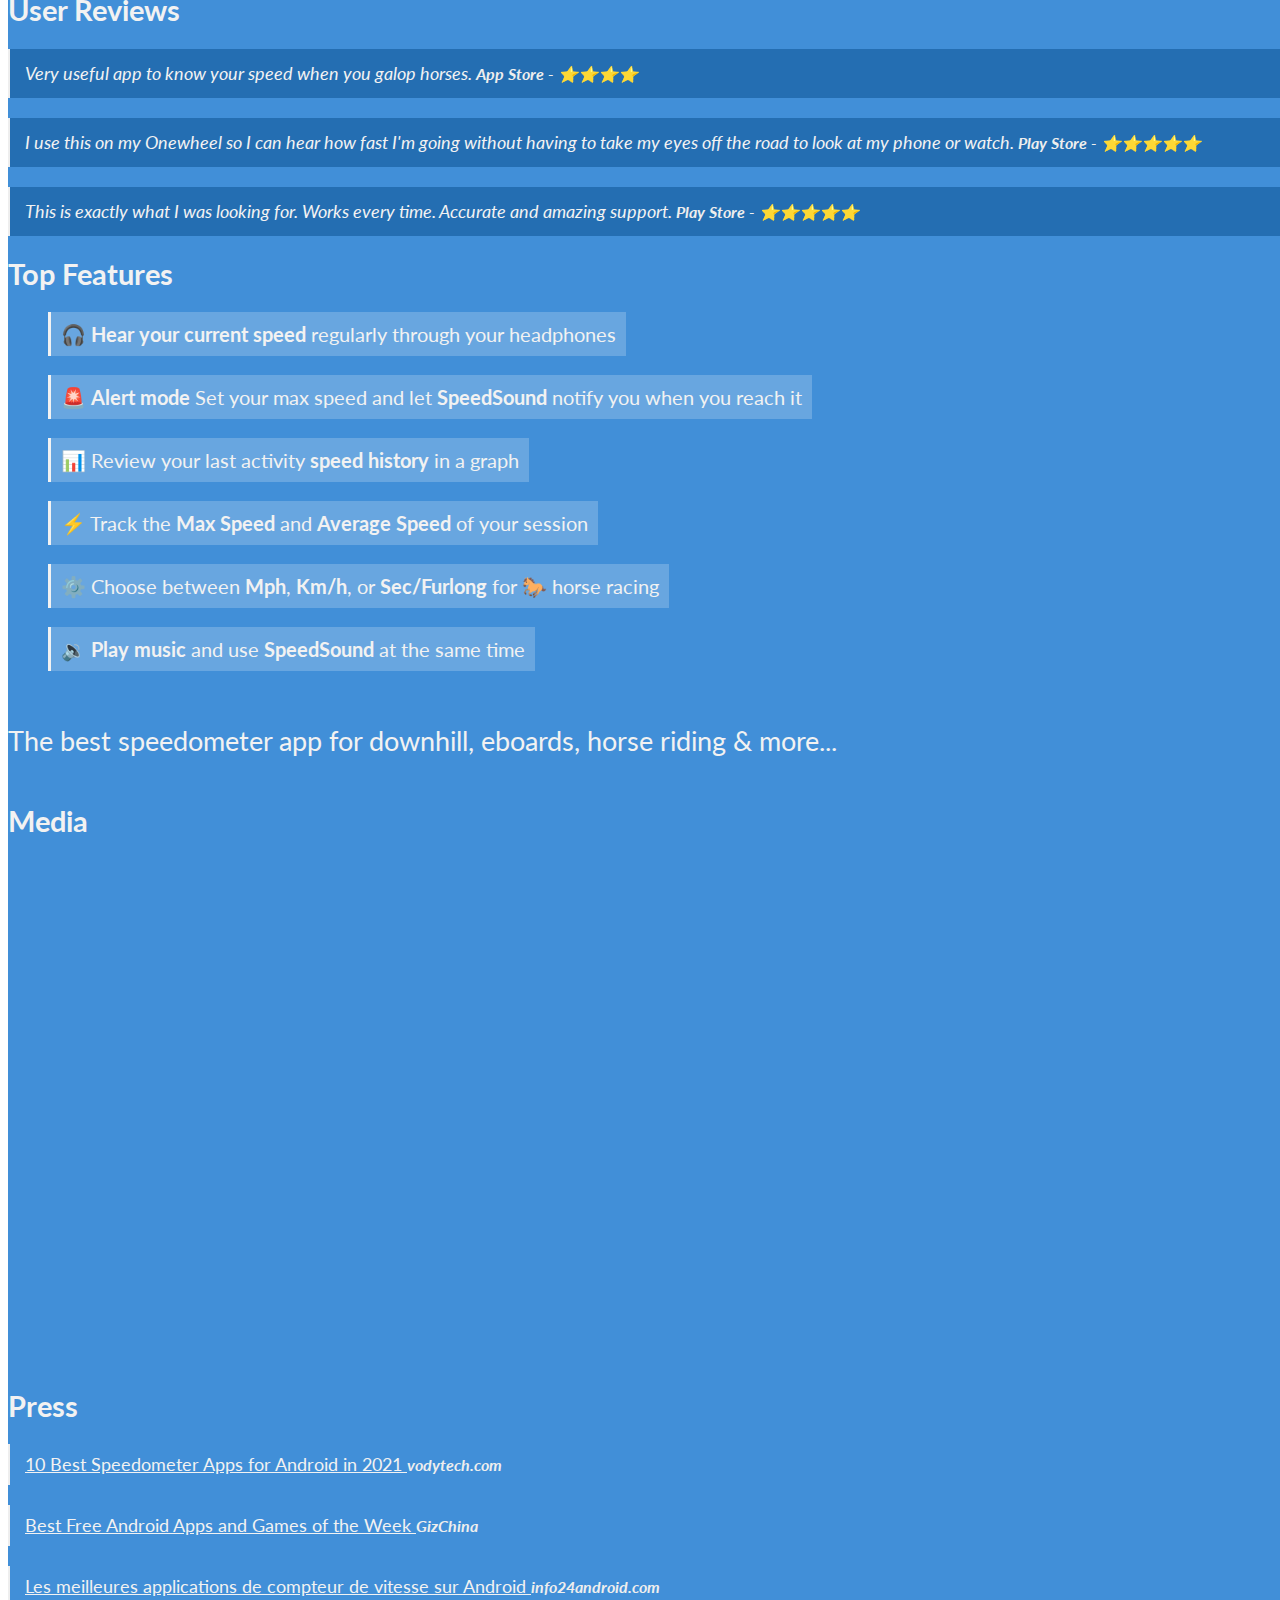
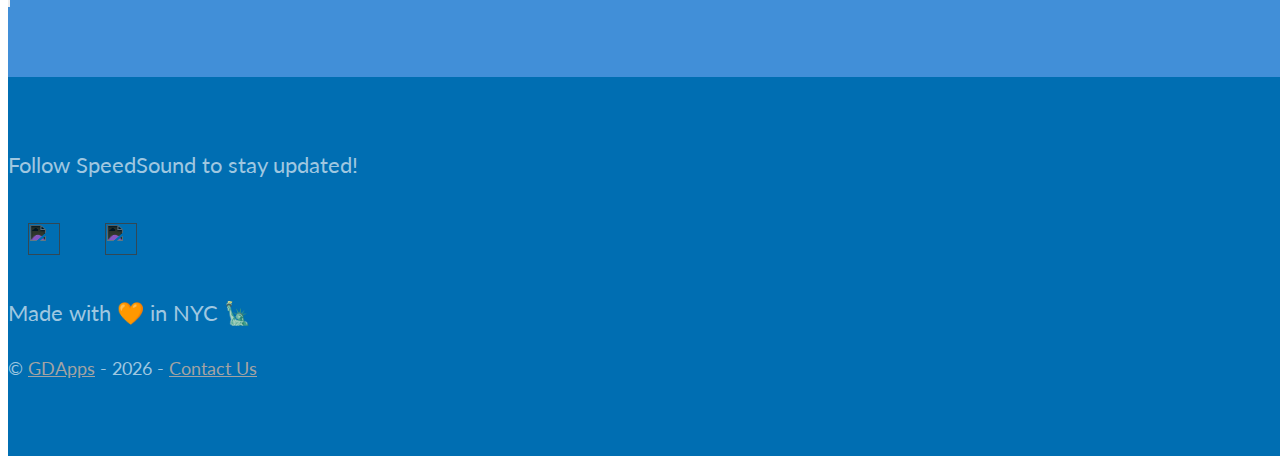
==== commit 464531fb: "fix" ====
--- a/index.html
+++ b/index.html
@@ -197,7 +197,7 @@
             </div>
             <div class="text-center">
               <p>Made with 🧡 in NYC 🗽</p>
-              <p><small>&copy; GDApps -  <span class='copy-year'></span> - <a href="mailto:egm0121[@]gmail.com">Contact Us</a></a></small></p>
+              <p><small>&copy; <a href="https://cv.egm0121.com" target="_blank">GDApps</a> -  <span class='copy-year'></span> - <a href="mailto:egm0121[@]gmail.com">Contact Us</a></a></small></p>
             </div>
           </div>
         </footer>
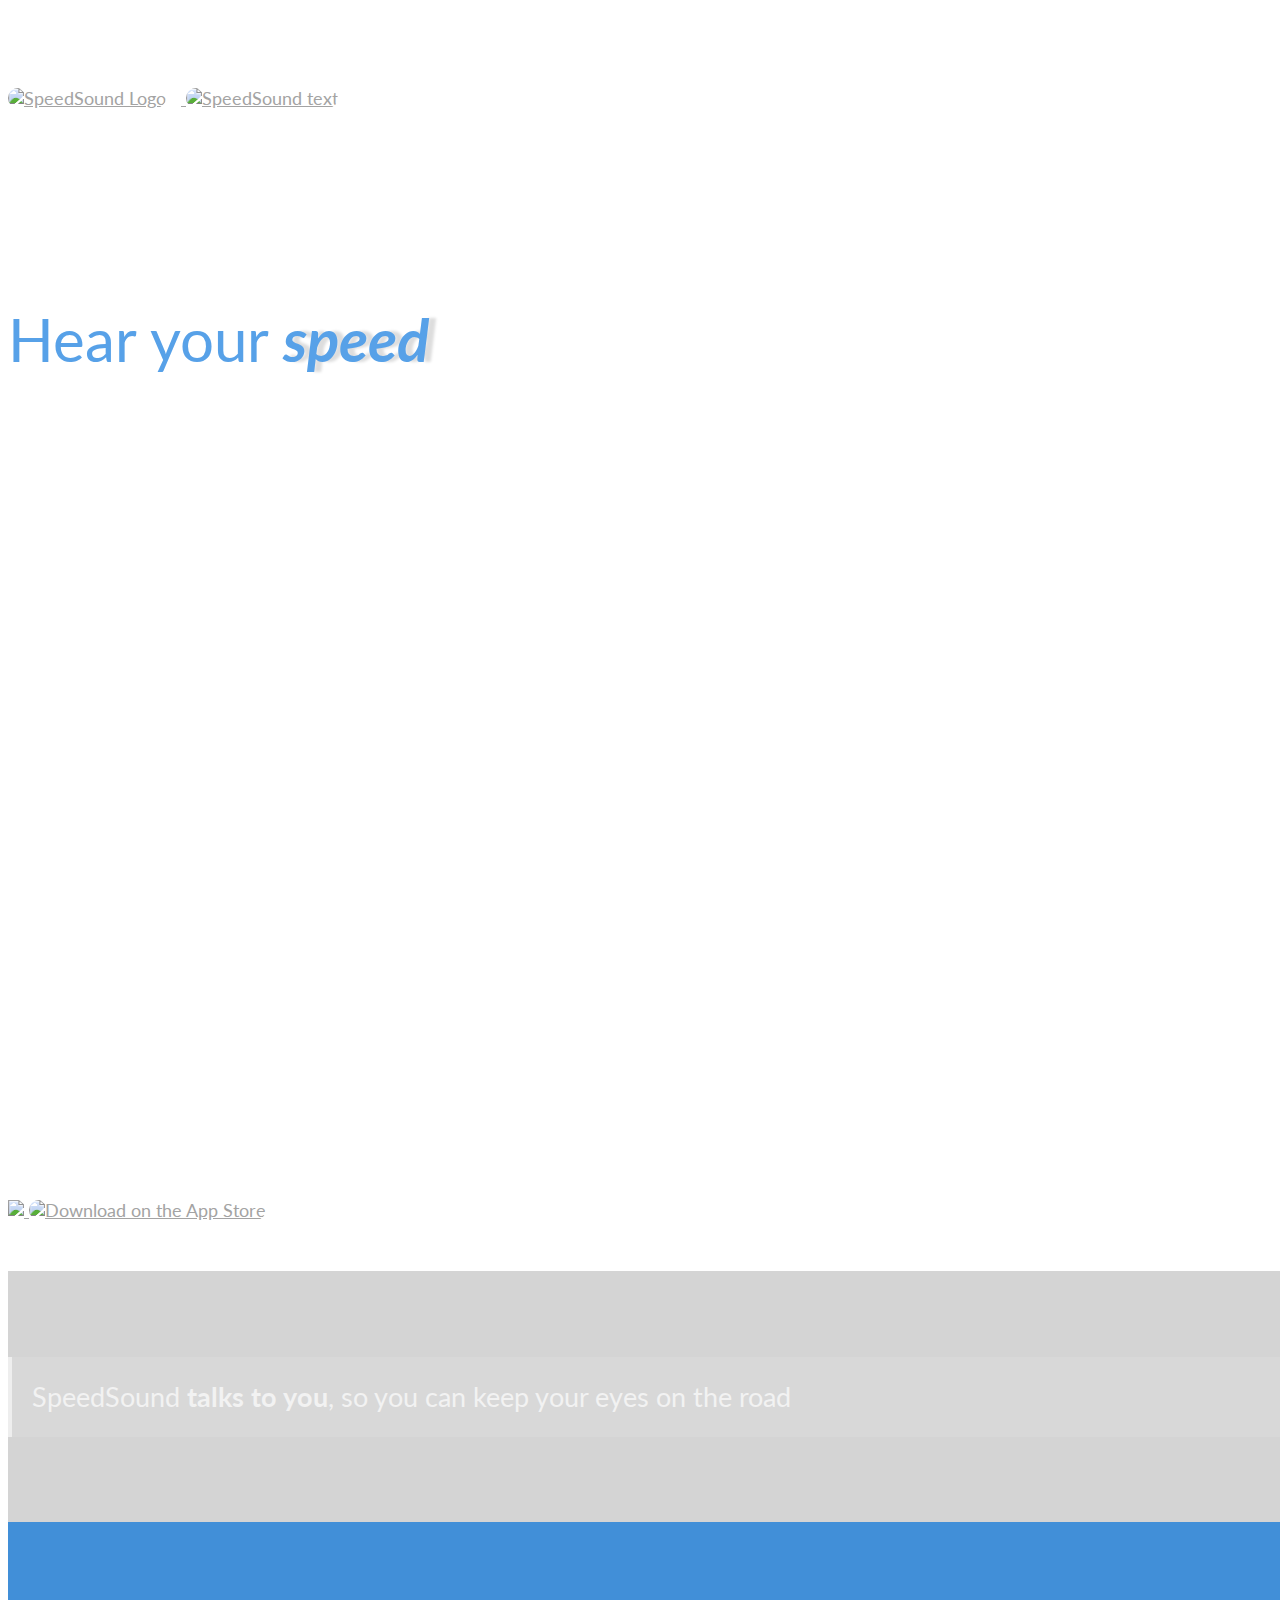
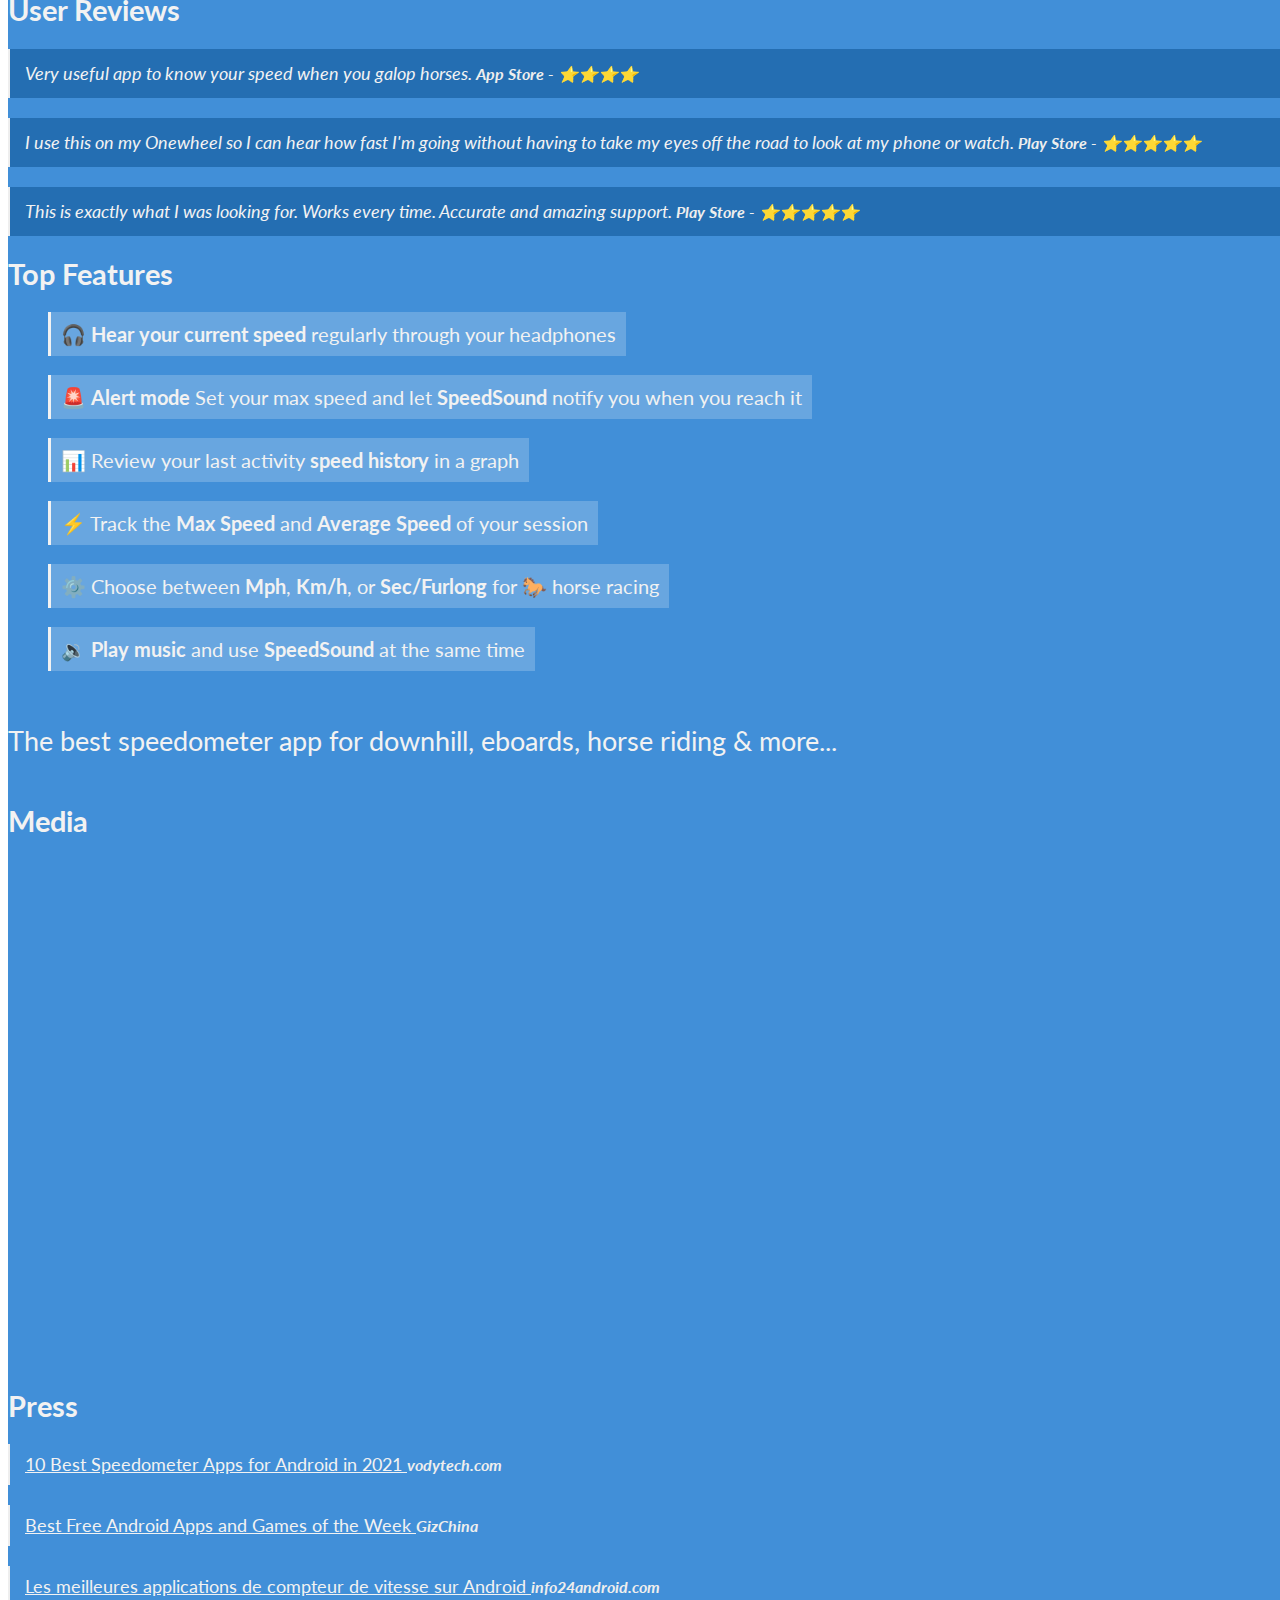
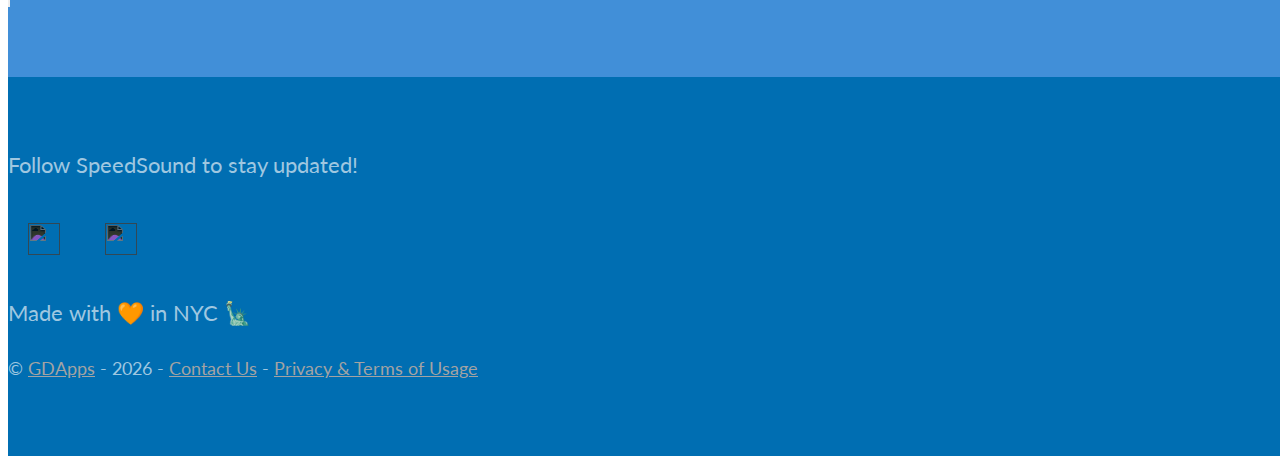
==== commit 50ef09e4: "terms" ====
--- a/index.html
+++ b/index.html
@@ -197,7 +197,7 @@
             </div>
             <div class="text-center">
               <p>Made with 🧡 in NYC 🗽</p>
-              <p><small>&copy; <a href="https://cv.egm0121.com" target="_blank">GDApps</a> -  <span class='copy-year'></span> - <a href="mailto:egm0121[@]gmail.com">Contact Us</a></a></small></p>
+              <p><small>&copy; <a href="https://cv.egm0121.com" target="_blank">GDApps</a> -  <span class='copy-year'></span> - <a href="mailto:egm0121[@]gmail.com">Contact Us</a> - <a href="./privacy.html">Privacy & Terms of Usage</a></small></p>
             </div>
           </div>
         </footer>
--- a/css/dist.css
+++ b/css/dist.css
@@ -132,9 +132,9 @@
   display: none;
 }
 .app-logo{
-  border-radius: 20px;
-  margin-right: 20px;
-  height: 90px;
+  border-radius: 15px;
+  margin-right: 15px;
+  height: 70px;
 }
 .iphone {
   opacity: 0;
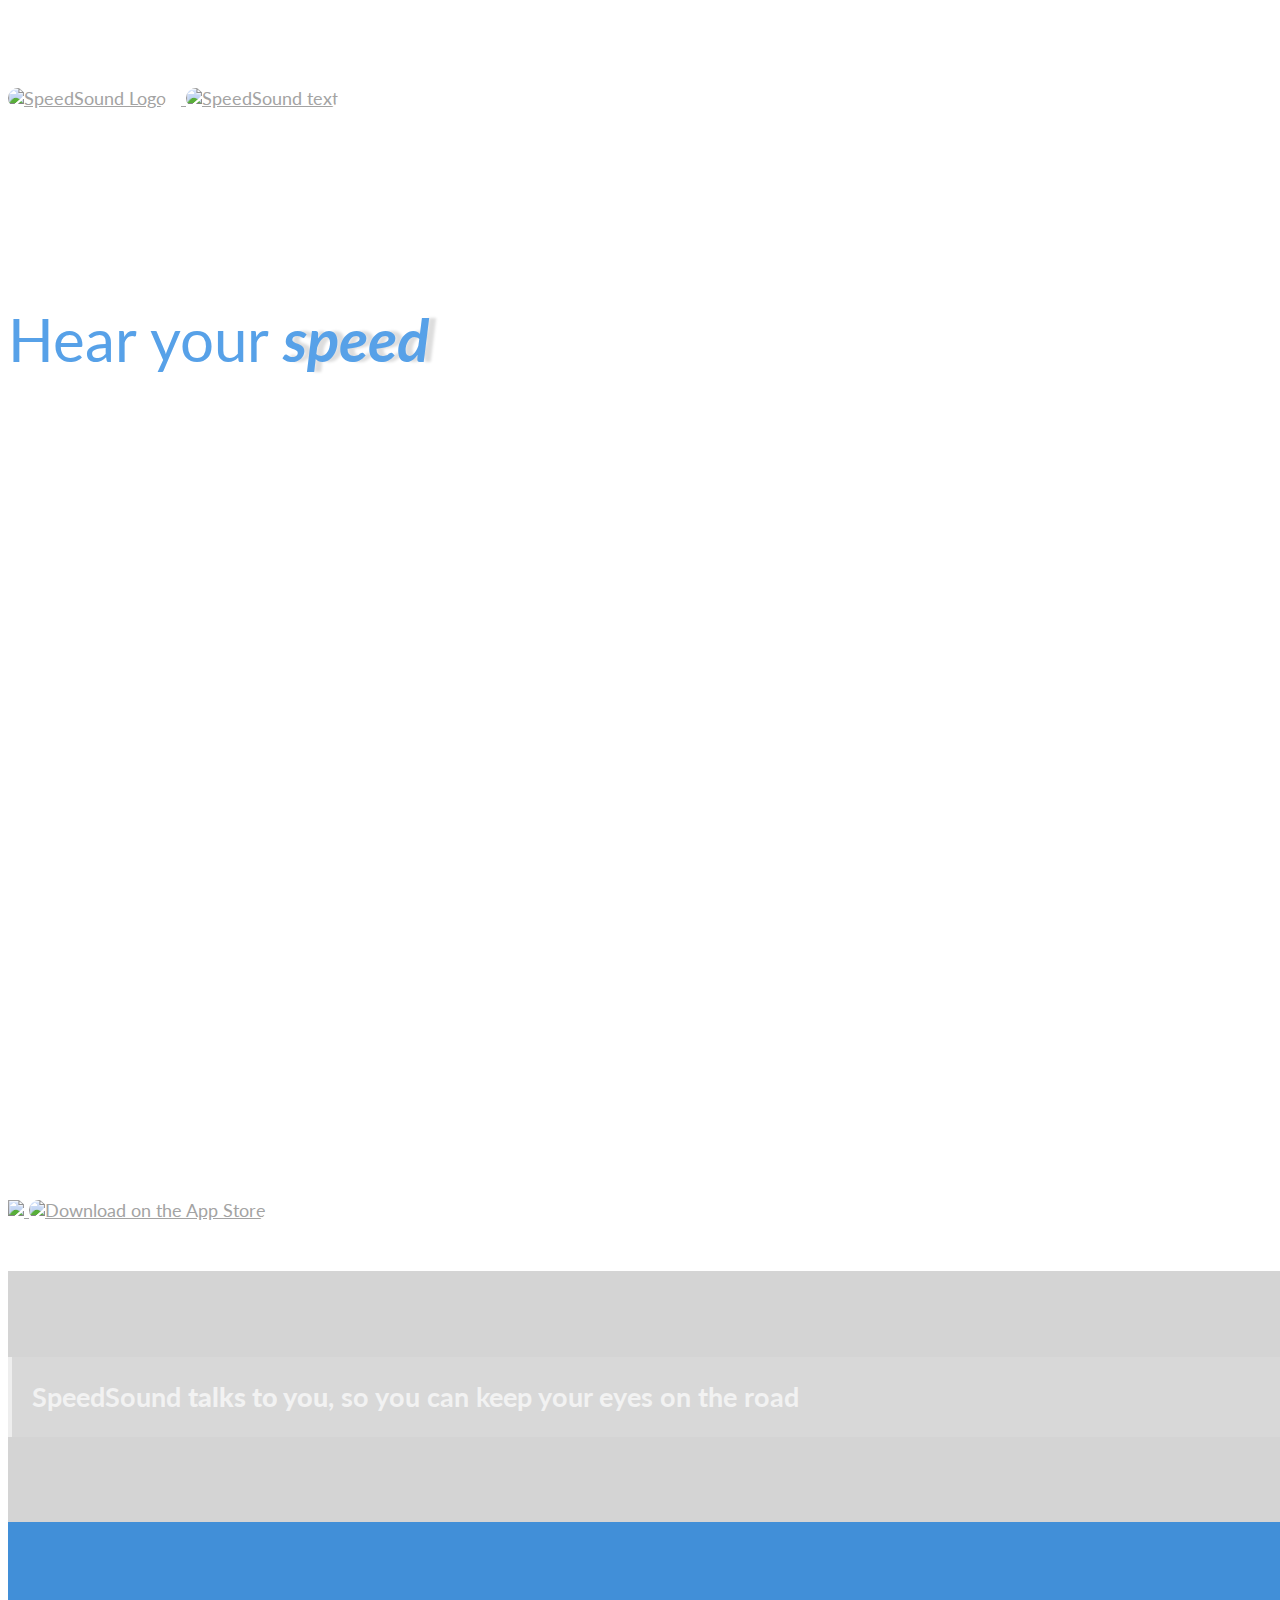
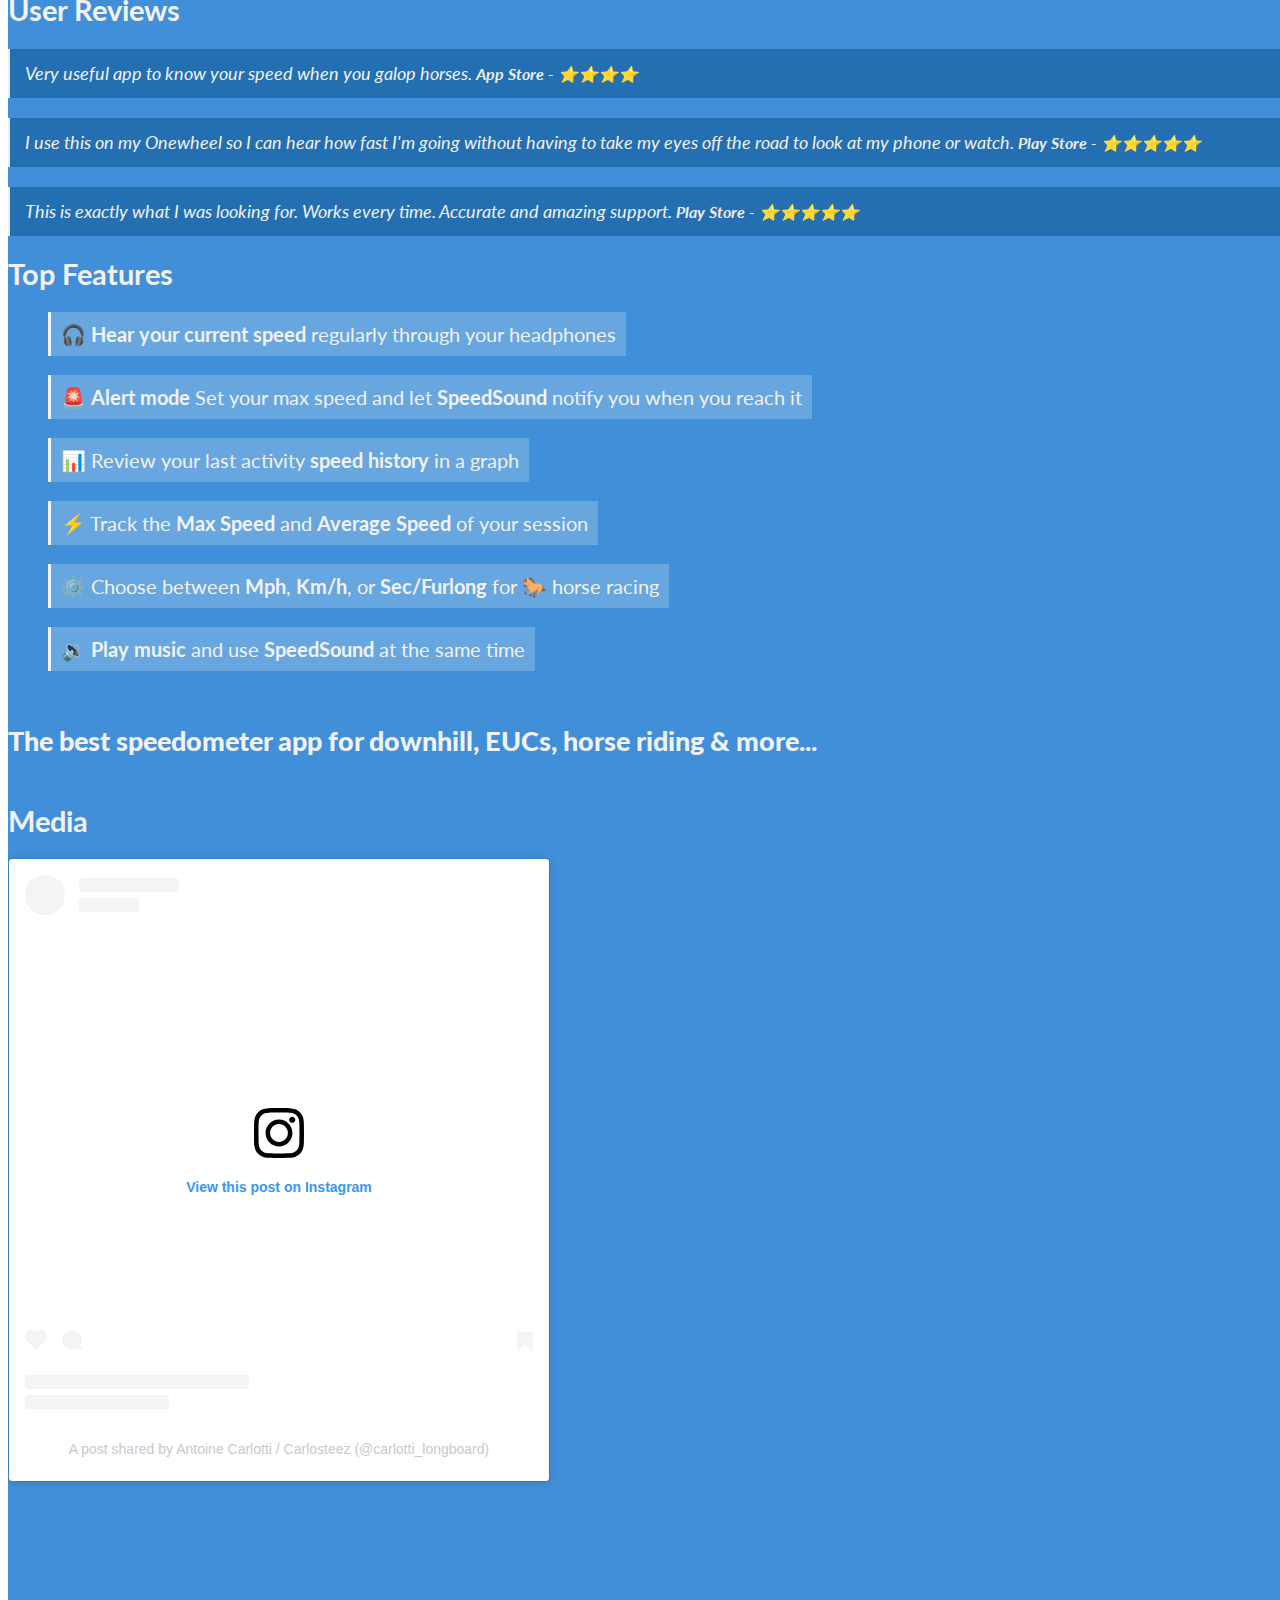
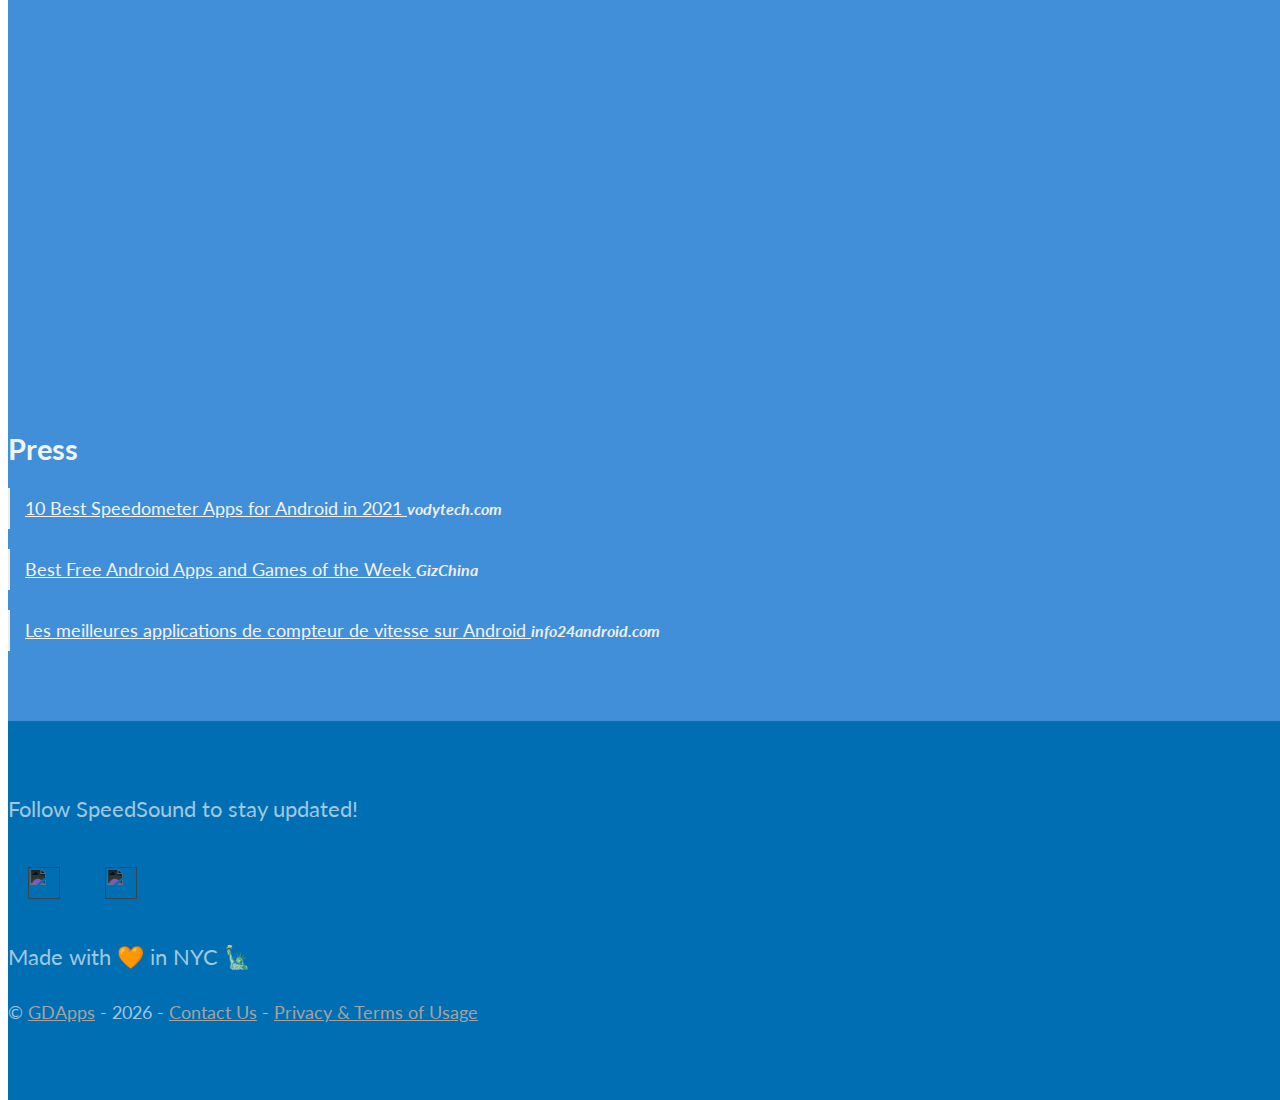
==== commit a1655f76: "up" ====
--- a/index.html
+++ b/index.html
@@ -6,10 +6,10 @@
     <head>
         <meta charset="utf-8">
         <meta http-equiv="X-UA-Compatible" content="IE=edge,chrome=1">
-        <title>Get SpeedSound - Audible speedometer app</title>
-        <meta name="description" content="Get SpeedSound - Audible speedometer app">
+        <title>Get SpeedSound App - Voice Speedometer - Hear your speed</title>
+        <meta name="description" content="Get SpeedSound App - Voice Speedometer - Hear your speed">
         <meta name="viewport" content="width=device-width">
-        <meta property="og:title" content="Get SpeedSound - Audible speedometer app" />
+        <meta property="og:title" content="Get SpeedSound App - Voice Speedometer - Hear your speed" />
 		    <!--<meta name="apple-itunes-app" content="app-id=1244515007" />-->
         <link rel="stylesheet" href="css/bootstrap.min.css" />
         <link rel="stylesheet" href="css/bootstrap-responsive.min.css" />
@@ -24,8 +24,8 @@
               <div class="row">
                 <div class="span10">
                   <a href="./">
-                    <img src='./img/icon_blue.png' class='app-logo' alt='SpeedSound Logo'/>
-                    <img src='./img/Logotype.blue.png' class='app-logo' alt='SpeedSound text'/>
+                    <img src='/img/icon_blue.png' class='app-logo' alt='SpeedSound Logo'/>
+                    <img src='/img/Logotype.blue.png' class='app-logo' alt='SpeedSound text'/>
                   </a>
                 </div>
               </div>
@@ -43,8 +43,8 @@
                   <div class="iphone">
                     
                     <div class="iphone-container">
-                      <img class='airpods' src="./img/airpods_couple.png" />
-                      <img id='app-demo' src="./img/fallback-static.png" />
+                      <img class='airpods' src="/img/airpods_couple.png" />
+                      <img id='app-demo' src="/img/fallback-static.png" />
                       <img  id='intro-iphone'
                       class='intro-setup hero'
                       src='./img/frame_iphone_x.png'
@@ -56,10 +56,10 @@
             <div class="row">
               <div class="span12 text-center">
                   <div class="badge-large">
-                      <a href="https://play.google.com/store/apps/details?id=com.speedsound.app" target='_blank'>
-                        <img style="width:200px;height:auto;vertical-align: top;" src="./img/play_store_badge.png">
-                      </a>
-                      <a href="https://apps.apple.com/app/speedsound-voice-speedometer/id1541209296" target='_blank'>
+                      <a href="https://play.google.com/store/apps/details?id=com.speedsound.app&referrer=utm_source%3Dweb-index%26utm_medium%3Dweb%26utm_term%3Dindex%26anid%3Dadmob" target='_blank'>
+                        <img style="width:200px;height:auto;vertical-align: top;" src="/img/play_store_badge.png">
+                      </a>
+                      <a href="https://apps.apple.com/app/apple-store/id1541209296?pt=2073704&ct=web-index&mt=8" target='_blank'>
                         <img src="https://tools.applemediaservices.com/api/badges/download-on-the-app-store/black/en-us?size=250x83&amp;releaseDate=1606003200&h=421ef4e0fde0c4794d2118a327e15567" alt="Download on the App Store" style="border-radius: 13px;width: 200px;height: 60px;">
                       </a>
                   </div>
@@ -136,7 +136,7 @@
                   <div class="row">
                     <div class="span12">
                       <h4 class="tag-desc-line">
-                         The best speedometer app for downhill, eboards, horse riding & more...
+                         <b>The best speedometer app for downhill, EUCs, horse riding & more...</b>
                       </h4>
                     </div>
                   </div>
@@ -150,7 +150,16 @@
               <div class="row">
                 <div class="span12">
                   <p class="text-center">
-                    <iframe src="https://www.youtube.com/embed/P-WDMHkqMvY?controls=0&amp;start=375" frameborder="0" allow="accelerometer; autoplay; clipboard-write; encrypted-media; gyroscope; picture-in-picture" allowfullscreen></iframe>
+                    <blockquote 
+                      class="instagram-media"  
+                      data-instgrm-permalink="https://www.instagram.com/reel/ChopS04Kf_-/?utm_source=ig_embed&amp;utm_campaign=loading" data-instgrm-version="14" style=" background:#FFF; border:0; border-radius:3px; box-shadow:0 0 1px 0 rgba(0,0,0,0.5),0 1px 10px 0 rgba(0,0,0,0.15); margin: 1px; max-width:540px; min-width:326px; padding:0; width:99.375%; width:-webkit-calc(100% - 2px); width:calc(100% - 2px);"><div style="padding:16px;"> <a href="https://www.instagram.com/reel/ChopS04Kf_-/?utm_source=ig_embed&amp;utm_campaign=loading" style=" background:#FFFFFF; line-height:0; padding:0 0; text-align:center; text-decoration:none; width:100%;" target="_blank"> <div style=" display: flex; flex-direction: row; align-items: center;"> <div style="background-color: #F4F4F4; border-radius: 50%; flex-grow: 0; height: 40px; margin-right: 14px; width: 40px;"></div> <div style="display: flex; flex-direction: column; flex-grow: 1; justify-content: center;"> <div style=" background-color: #F4F4F4; border-radius: 4px; flex-grow: 0; height: 14px; margin-bottom: 6px; width: 100px;"></div> <div style=" background-color: #F4F4F4; border-radius: 4px; flex-grow: 0; height: 14px; width: 60px;"></div></div></div><div style="padding: 19% 0;"></div> <div style="display:block; height:50px; margin:0 auto 12px; width:50px;"><svg width="50px" height="50px" viewBox="0 0 60 60" version="1.1" xmlns="https://www.w3.org/2000/svg" xmlns:xlink="https://www.w3.org/1999/xlink"><g stroke="none" stroke-width="1" fill="none" fill-rule="evenodd"><g transform="translate(-511.000000, -20.000000)" fill="#000000"><g><path d="M556.869,30.41 C554.814,30.41 553.148,32.076 553.148,34.131 C553.148,36.186 554.814,37.852 556.869,37.852 C558.924,37.852 560.59,36.186 560.59,34.131 C560.59,32.076 558.924,30.41 556.869,30.41 M541,60.657 C535.114,60.657 530.342,55.887 530.342,50 C530.342,44.114 535.114,39.342 541,39.342 C546.887,39.342 551.658,44.114 551.658,50 C551.658,55.887 546.887,60.657 541,60.657 M541,33.886 C532.1,33.886 524.886,41.1 524.886,50 C524.886,58.899 532.1,66.113 541,66.113 C549.9,66.113 557.115,58.899 557.115,50 C557.115,41.1 549.9,33.886 541,33.886 M565.378,62.101 C565.244,65.022 564.756,66.606 564.346,67.663 C563.803,69.06 563.154,70.057 562.106,71.106 C561.058,72.155 560.06,72.803 558.662,73.347 C557.607,73.757 556.021,74.244 553.102,74.378 C549.944,74.521 548.997,74.552 541,74.552 C533.003,74.552 532.056,74.521 528.898,74.378 C525.979,74.244 524.393,73.757 523.338,73.347 C521.94,72.803 520.942,72.155 519.894,71.106 C518.846,70.057 518.197,69.06 517.654,67.663 C517.244,66.606 516.755,65.022 516.623,62.101 C516.479,58.943 516.448,57.996 516.448,50 C516.448,42.003 516.479,41.056 516.623,37.899 C516.755,34.978 517.244,33.391 517.654,32.338 C518.197,30.938 518.846,29.942 519.894,28.894 C520.942,27.846 521.94,27.196 523.338,26.654 C524.393,26.244 525.979,25.756 528.898,25.623 C532.057,25.479 533.004,25.448 541,25.448 C548.997,25.448 549.943,25.479 553.102,25.623 C556.021,25.756 557.607,26.244 558.662,26.654 C560.06,27.196 561.058,27.846 562.106,28.894 C563.154,29.942 563.803,30.938 564.346,32.338 C564.756,33.391 565.244,34.978 565.378,37.899 C565.522,41.056 565.552,42.003 565.552,50 C565.552,57.996 565.522,58.943 565.378,62.101 M570.82,37.631 C570.674,34.438 570.167,32.258 569.425,30.349 C568.659,28.377 567.633,26.702 565.965,25.035 C564.297,23.368 562.623,22.342 560.652,21.575 C558.743,20.834 556.562,20.326 553.369,20.18 C550.169,20.033 549.148,20 541,20 C532.853,20 531.831,20.033 528.631,20.18 C525.438,20.326 523.257,20.834 521.349,21.575 C519.376,22.342 517.703,23.368 516.035,25.035 C514.368,26.702 513.342,28.377 512.574,30.349 C511.834,32.258 511.326,34.438 511.181,37.631 C511.035,40.831 511,41.851 511,50 C511,58.147 511.035,59.17 511.181,62.369 C511.326,65.562 511.834,67.743 512.574,69.651 C513.342,71.625 514.368,73.296 516.035,74.965 C517.703,76.634 519.376,77.658 521.349,78.425 C523.257,79.167 525.438,79.673 528.631,79.82 C531.831,79.965 532.853,80.001 541,80.001 C549.148,80.001 550.169,79.965 553.369,79.82 C556.562,79.673 558.743,79.167 560.652,78.425 C562.623,77.658 564.297,76.634 565.965,74.965 C567.633,73.296 568.659,71.625 569.425,69.651 C570.167,67.743 570.674,65.562 570.82,62.369 C570.966,59.17 571,58.147 571,50 C571,41.851 570.966,40.831 570.82,37.631"></path></g></g></g></svg></div><div style="padding-top: 8px;"> <div style=" color:#3897f0; font-family:Arial,sans-serif; font-size:14px; font-style:normal; font-weight:550; line-height:18px;">View this post on Instagram</div></div><div style="padding: 12.5% 0;"></div> <div style="display: flex; flex-direction: row; margin-bottom: 14px; align-items: center;"><div> <div style="background-color: #F4F4F4; border-radius: 50%; height: 12.5px; width: 12.5px; transform: translateX(0px) translateY(7px);"></div> <div style="background-color: #F4F4F4; height: 12.5px; transform: rotate(-45deg) translateX(3px) translateY(1px); width: 12.5px; flex-grow: 0; margin-right: 14px; margin-left: 2px;"></div> <div style="background-color: #F4F4F4; border-radius: 50%; height: 12.5px; width: 12.5px; transform: translateX(9px) translateY(-18px);"></div></div><div style="margin-left: 8px;"> <div style=" background-color: #F4F4F4; border-radius: 50%; flex-grow: 0; height: 20px; width: 20px;"></div> <div style=" width: 0; height: 0; border-top: 2px solid transparent; border-left: 6px solid #f4f4f4; border-bottom: 2px solid transparent; transform: translateX(16px) translateY(-4px) rotate(30deg)"></div></div><div style="margin-left: auto;"> <div style=" width: 0px; border-top: 8px solid #F4F4F4; border-right: 8px solid transparent; transform: translateY(16px);"></div> <div style=" background-color: #F4F4F4; flex-grow: 0; height: 12px; width: 16px; transform: translateY(-4px);"></div> <div style=" width: 0; height: 0; border-top: 8px solid #F4F4F4; border-left: 8px solid transparent; transform: translateY(-4px) translateX(8px);"></div></div></div> <div style="display: flex; flex-direction: column; flex-grow: 1; justify-content: center; margin-bottom: 24px;"> <div style=" background-color: #F4F4F4; border-radius: 4px; flex-grow: 0; height: 14px; margin-bottom: 6px; width: 224px;"></div> <div style=" background-color: #F4F4F4; border-radius: 4px; flex-grow: 0; height: 14px; width: 144px;"></div></div></a><p style=" color:#c9c8cd; font-family:Arial,sans-serif; font-size:14px; line-height:17px; margin-bottom:0; margin-top:8px; overflow:hidden; padding:8px 0 7px; text-align:center; text-overflow:ellipsis; white-space:nowrap;"><a href="https://www.instagram.com/reel/ChopS04Kf_-/?utm_source=ig_embed&amp;utm_campaign=loading" style=" color:#c9c8cd; font-family:Arial,sans-serif; font-size:14px; font-style:normal; font-weight:normal; line-height:17px; text-decoration:none;" target="_blank">A post shared by Antoine Carlotti / Carlosteez (@carlotti_longboard)</a></p></div></blockquote>
+                  </p>
+                </div>
+              </div>
+              <div class="row">
+                <div class="span12">
+                  <p class="text-center">
+                    <iframe class="youtube-media" src="https://www.youtube.com/embed/P-WDMHkqMvY?controls=0&amp;start=375" frameborder="0" allow="accelerometer; autoplay; clipboard-write; encrypted-media; gyroscope; picture-in-picture" allowfullscreen></iframe>
                   </p>
                 </div>
               </div>
@@ -240,6 +249,7 @@
         });
     </script>
     <script async src="https://www.google-analytics.com/analytics.js"></script>
-    <script async src="./autotrack.custom.js"></script>
+    <script async src="/autotrack.custom.js"></script>
+    <script async src="//www.instagram.com/embed.js"></script>
     </body>
 </html>--- a/css/dist.css
+++ b/css/dist.css
@@ -40,7 +40,10 @@
 ::-moz-selection {
   background: #fcac72;    /* Gecko Browsers */
 }
-iframe{
+iframe.instagram-media {
+  margin: 0px auto !important;
+}
+iframe.youtube-media {
   width:80%;
   height:500px;
 }
@@ -64,7 +67,7 @@
   font-size: 28.5px;
 }
 h4 {
-  font-weight: normal;
+  font-weight: bold;
   font-size: 26.5px;
   line-height: 40px;
 }
